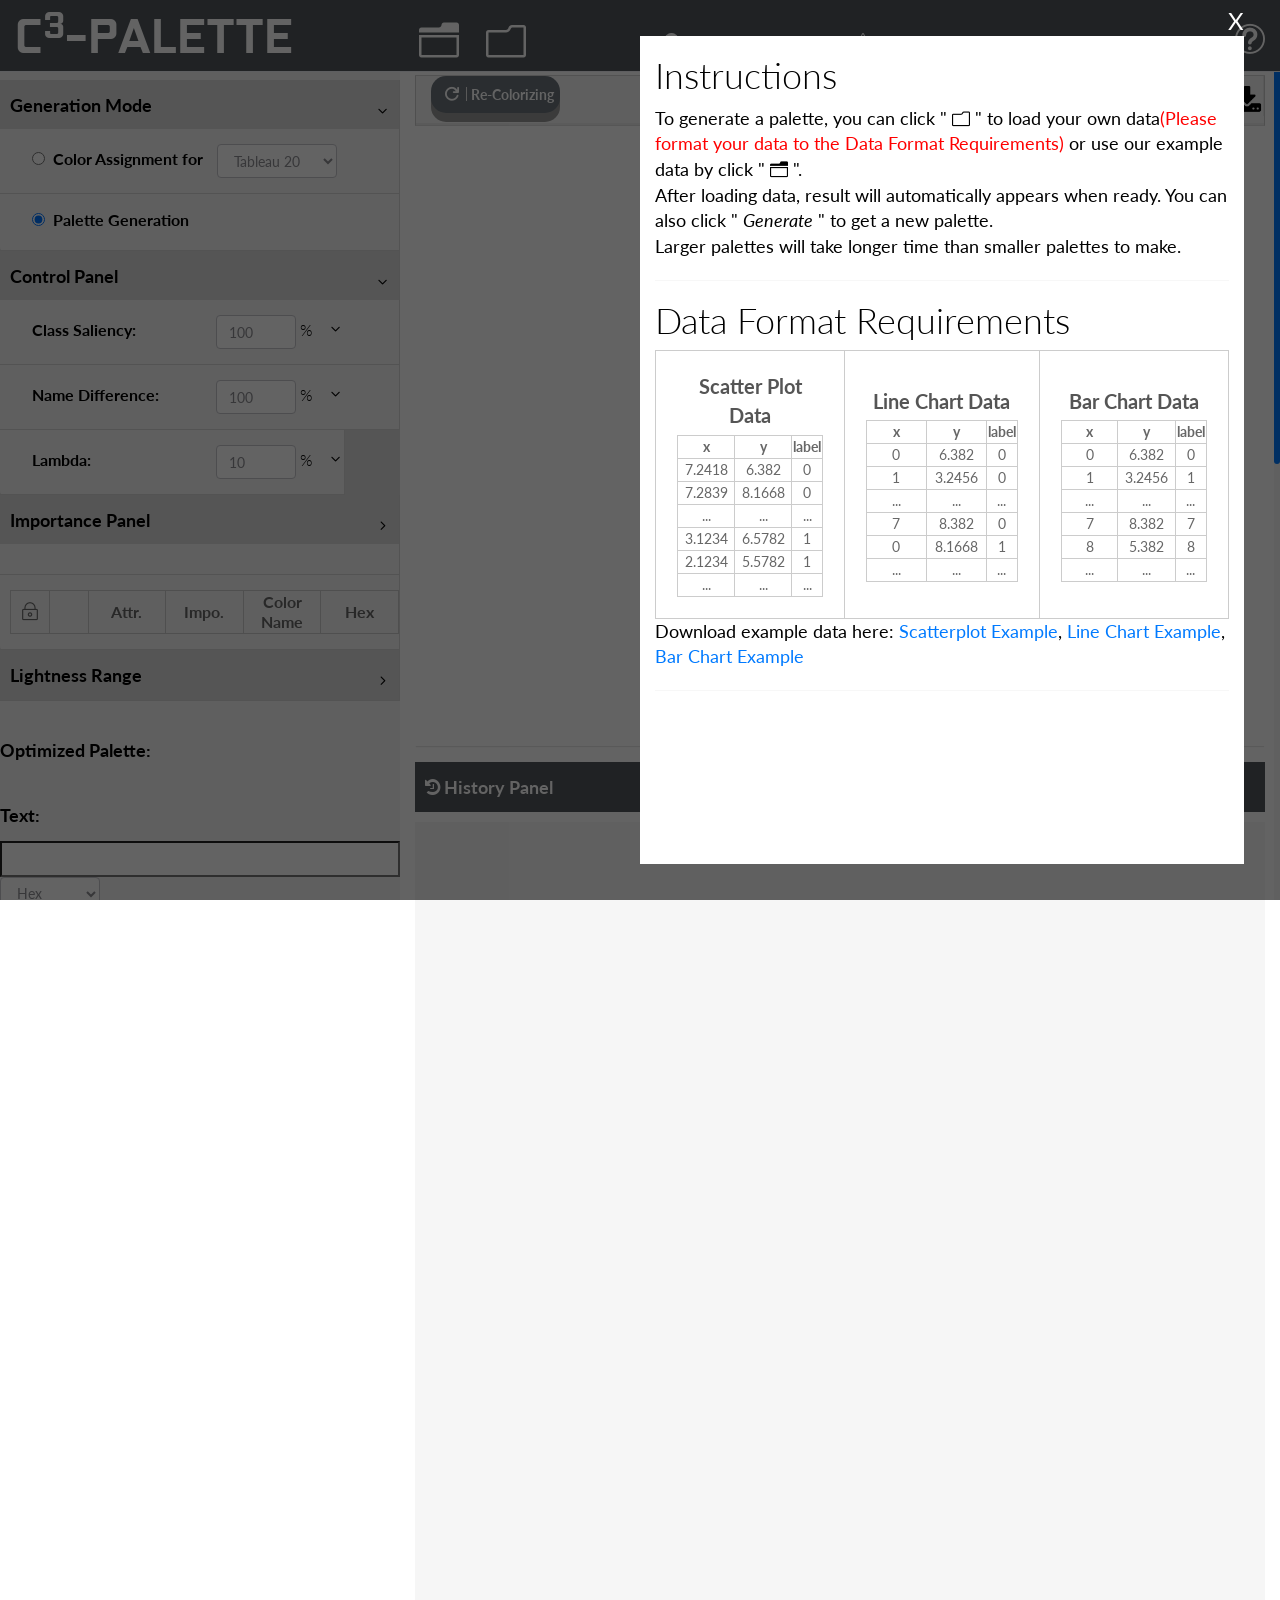
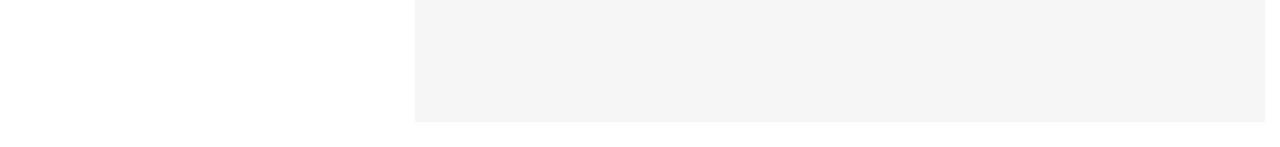
==== index.html @ a475a092 "version 0.0" ====
<!DOCTYPE html>
<html>

<head>
    <meta charset="utf-8">
    <meta name="viewport" content="width=device-width, initial-scale=1.0">
    <title>C3-palette</title>
    <link rel="shortcut icon" href="favicon.ico">

    <script type="text/javascript" src="js/lib/jquery-3.2.1.min.js"></script>
    <script type="text/javascript" src="js/lib/d3.v4.min.js"></script>
    <script type="text/javascript" src="js/lib/munkres.js"></script>

    <!-- Bootstrap CSS -->
    <link href="css/bootstrap.min.css" rel="stylesheet">
    <!-- bootstrap theme -->
    <link href="css/bootstrap-theme.css" rel="stylesheet">
    <!--external css-->
    <!-- font icon -->
    <link href="css/elegant-icons-style.css" rel="stylesheet" />
    <link href="css/font-awesome.min.css" rel="stylesheet" />
    <!-- Custom styles -->
    <link href="css/style.css" rel="stylesheet">

    <!-- toggle javascripts -->
    <script src="css/jquery-1.8.3.min.js"></script>
    <script type="text/javascript" src="css/jquery-ui-1.9.2.custom.min.js"></script>
    <script type="text/javascript" src="css/jquery.nicescroll.js"></script>
    <script src="css/jquery.scrollTo.min.js"></script>
    <script src="css/scripts.js"></script>
    <!-- bootstrap -->
    <script src="css/bootstrap.min.js"></script>
</head>

<body>
    <!-- container section start -->
    <section id="container" class="">
        <header class="header dark-bg">

            <!--logo start-->
            <p><a href="index.html" class="logo">C<sup
                        style="vertical-align: top;line-height: 50px;top: 0;">3</sup>-Palette</a></p>
            <!--logo end-->

            <div style="float: left;margin-left: 120px;width: 200px;">
                <ul class="nav top-menu">
                    <!-- load example data start -->
                    <li class="dropdown">
                        <a data-toggle="dropdown" class="dropdown-toggle" href="#">
                            <i class="icon_folder-open_alt"></i>
                        </a>
                        <ul class="dropdown-menu extended tasks-bar">
                            <div class="notify-arrow notify-arrow-black"></div>
                            <li>
                                <p class="black">Load Example Data</p>
                            </li>
                            <li>
                                <a href="#" onclick="loadScatterplotExample()">
                                    <div class="task-info">
                                        <div class="desc">
                                            <img src="img/scatter.png" style="width:14px;height:14px;"> &nbsp;&nbsp;
                                            Scatterplot Example
                                        </div>
                                    </div>
                                </a>
                            </li>
                            <li>
                                <a href="#" onclick="loadLinechartExample()">
                                    <div class="task-info">
                                        <div class="desc">
                                            <i class="icon_easel"></i> &nbsp;&nbsp; Line Chart Example
                                        </div>
                                    </div>
                                </a>
                            </li>
                            <li>
                                <a href="#" onclick="loadBarchartExample()">
                                    <div class="task-info">
                                        <div class="desc">
                                            <i class="icon_datareport"></i> &nbsp;&nbsp; Bar Chart Example
                                        </div>
                                    </div>
                                </a>
                            </li>
                        </ul>

                    </li>
                    <!-- load example data end -->
                    <!-- load data start-->
                    <li class="dropdown">
                        <a data-toggle="dropdown" class="dropdown-toggle" href="#">
                            <i class="icon_folder-alt"></i>
                        </a>
                        <ul class="dropdown-menu extended inbox">
                            <div class="notify-arrow notify-arrow-black"></div>
                            <li>
                                <p class="black">Load Your Data</p>
                            </li>
                            <li>
                                <a href="#" onclick="F_Open_dialog('SCATTERPLOT')">
                                    <div class="task-info">
                                        <div class="desc">
                                            <img src="img/scatter.png" style="width:14px;height:14px;"> &nbsp;&nbsp;
                                            Scatterplot Data
                                        </div>
                                    </div>
                                </a>
                            </li>
                            <li>
                                <a href="#" onclick="F_Open_dialog('LINECHART')">
                                    <div class="task-info">
                                        <div class="desc">
                                            <i class="icon_easel"></i> &nbsp;&nbsp; Line Chart Data
                                        </div>
                                    </div>
                                </a>
                            </li>
                            <li>
                                <a href="#" onclick="F_Open_dialog('BARCHART')">
                                    <div class="task-info">
                                        <div class="desc">
                                            <i class="icon_datareport"></i> &nbsp;&nbsp; Bar Chart Data
                                        </div>
                                    </div>
                                </a>
                            </li>
                        </ul>
                        <input type="file" id="fileLoad" style="display:none" multiple="multiple">
                    </li>
                    <!-- load data end -->
                    <!-- <a data-toggle="dropdown" class="dropdown-toggle" href="#">
            <h2 style="margin-left: 50px;margin-top: 10px;float: left;"><img src="img/loading.gif" id="loading"
                class="hide"></h2>
          </a> -->
                </ul>

            </div>
            <div style="float: left;margin-top: 0px;">
                <h2 style="margin-left: 50px;margin-top: 10px;float: left;"><img src="img/loading.gif" id="loading"
                        class="hide"></h2>
            </div>
            <div style="float: left;margin-top: 20px;font-size: 16px;" id="warn_div"><i
                    class="arrow_left_alt"></i>&nbsp;&nbsp;<span>Please
                    Load Data
                    First.</span>&nbsp;&nbsp;<i class="icon_error-triangle_alt"></i></div>


            <div class="top-nav notification-row">
                <!-- notificatoin dropdown start-->
                <ul class="nav pull-right top-menu">
                    <!-- alert notification start-->
                    <li id="alert_notificatoin_bar">
                        <h2 style="margin-top: 0px;"><i class="icon_question_alt2" onclick="showHelp()"
                                style="cursor:pointer"></i>
                        </h2>
                    </li>
                    <!-- alert notification end-->
                </ul>
                <!-- notificatoin dropdown end-->
            </div>
        </header>
        <!--header end-->

        <!--sidebar start-->
        <aside>
            <div id="sidebar">
                <div style="padding-right: 15px;
        margin-top: 80px;
        background: #53585d;
        color: white;
        font-size: 20px;
        font-weight: bold;
        /* line-height: 20px;
        padding: 15px 0 15px 10px; */">
                </div>
                <!-- sidebar menu start-->
                <ul class="sidebar-menu">
                    <li class="sub-menu">
                        <a href="javascript:;" class="">
                            <span>Generation Mode</span>
                            <span class="menu-arrow arrow_carrot-down"></span>
                        </a>
                        <ul class="sub" style="display: block;">
                            <li>
                                <div class="menu-sidebar-div" style="padding-left: 32px;">
                                    <label style="font-size: 16px;font-weight: bold;margin-right: 10px;"><input
                                            type="radio" name="generationMode" id="caRatioId"
                                            value="colorAssignment">&nbsp;&nbsp;Color
                                        Assignment for</label>
                                    <select class="form-control paletteFnt" style="width: 120px;display: inline-block;">
                                        <option>Tableau 10</option>
                                        <option selected>Tableau 20</option>
                                        <option>ColorBrewer 12-class Paired</option>
                                        <option>ColorBrewer 12-class Set3</option>
                                        <option>Input your own palette:</option>
                                    </select>
                                    <input type="text" id="inputPaletteText" size="200"
                                        style="width: 200px;height:36px;float: left;margin-left: 20px;font-size: 6px;display: none;"
                                        value="">
                                </div>
                            </li>
                            <li>
                                <div class="menu-sidebar-div" style="padding-left: 32px;">
                                    <label style="font-size: 16px;font-weight: bold;"><input type="radio"
                                            name="generationMode" id="pgRatioId" value="paletteGeneration"
                                            checked>&nbsp;&nbsp;Palette
                                        Generation</label>
                                </div>
                            </li>
                        </ul>
                    </li>
                    <li class="sub-menu" hidden>
                        <a href="javascript:;" class="">
                            <i class="icon_document_alt"></i>
                            <span>File Infomation</span>
                            <span class="menu-arrow arrow_carrot-down"></span>
                        </a>
                        <ul class="sub">
                            <li>
                                <div class="menu-sidebar-div" style="padding-left: 32px;">
                                    <label><strong>File Name: &nbsp; </strong> </label>
                                    <label id="file_label">default.csv</label>
                                </div>
                            </li>
                            <li>
                                <div class="menu-sidebar-div" style="padding-left: 32px;">
                                    <label><strong>Class Number:&nbsp;</strong> </label>
                                    <span id="class_num_info">None</span>
                                </div>
                            </li>
                            <li>
                                <div class="menu-sidebar-div" style="padding-left: 32px;">
                                    <label><strong>Points Number:&nbsp;</strong> </label>
                                    <span id="points_num_info">None</span>
                                </div>
                            </li>
                        </ul>
                    </li>
                    <li class="sub-menu">
                        <a href="javascript:;" class="">
                            <!-- <i class="icon_adjust-horiz"></i> -->
                            <span>Control Panel</span>
                            <span class="menu-arrow arrow_carrot-down"></span>
                        </a>
                        <ul class="sub" style="display: block;">
                            <li>
                                <div class="menu-sidebar-div" style="padding-left: 32px;">
                                    <label style="width: 180px;"><strong>Class Saliency:</strong> </label>
                                    <input class="form-control" id="inputBox_cos" type="number" value="100" step="1"
                                        min="0" max="100" style="width: 80px;display: inline-block;"
                                        oninput="changeSlider(this.id, this.value)">
                                    <label>%</label>
                                    <span class="arrow_carrot-down" onclick="showSlider('slider_0_div',this);"
                                        style="margin-left: 10px;font-size: large;background-color: #f6f6f6;"></span>
                                </div>
                                <div class="menu-sidebar-div" id="slider_0_div"
                                    style="padding-left: 32px;display: none;">
                                    <input id="slider_0" name="slider_0" type="range" min=0 max=100 value=100
                                        style="margin-left: 160px;" oninput="changeSlider(this.name, this.value)" />
                                </div>
                            </li>
                            <li>
                                <div class="menu-sidebar-div" style="padding-left: 32px;">
                                    <label style="width: 180px;"><strong>Name Difference:</strong> </label>
                                    <input class="form-control" id="inputBox_nd" type="number" value="100" step="1"
                                        min="0" max="100" style="width: 80px;display: inline-block;"
                                        oninput="changeSlider(this.id, this.value)">
                                    <label>%</label>
                                    <span class="arrow_carrot-down" onclick="showSlider('slider_1_div',this);"
                                        style="margin-left: 10px;font-size: large;background-color: #f6f6f6;"></span>
                                </div>
                                <div class="menu-sidebar-div" id="slider_1_div"
                                    style="padding-left: 32px;display: none;">
                                    <input id="slider_1" name="slider_1" type="range" min=0 max=100 value=100
                                        style="margin-left: 160px;" oninput="changeSlider(this.name, this.value)" />
                                </div>
                            </li>
                            <li hidden>
                                <div class="menu-sidebar-div" style="padding-left: 32px;">
                                    <label style="width: 180px;"><strong>Color Discrimination:</strong> </label>
                                    <input class="form-control" id="inputBox_cd" type="number" value="0" step="1"
                                        min="0" max="100" style="width: 80px;display: inline-block;"
                                        oninput="changeSlider(this.id, this.value)">
                                    <label>%</label>
                                    <span class="arrow_carrot-down" onclick="showSlider('slider_2_div',this);"
                                        style="margin-left: 10px;font-size: large;background-color: #f6f6f6;"></span>
                                </div>
                                <div class="menu-sidebar-div" id="slider_2_div"
                                    style="padding-left: 32px;display: none;">
                                    <input id="slider_2" name="slider_2" type="range" min=0 max=100 value=0
                                        style="margin-left: 160px;" oninput="changeSlider(this.name, this.value)" />
                                </div>
                            </li>
                            <li style="display: inline-block;">
                                <div class="menu-sidebar-div" style="padding-left: 32px;">
                                    <label style="width: 180px;"><strong>Lambda:</strong> </label>
                                    <input class="form-control" id="inputBox_lambda" type="number" value="10" step="1"
                                        min="0" max="100" style="width: 80px;display: inline-block;"
                                        oninput="changeSlider(this.id, this.value)">
                                    <label>%</label>
                                    <span class="arrow_carrot-down" onclick="showSlider('slider_3_div',this);"
                                        style="margin-left: 10px;font-size: large;background-color: #f6f6f6;"></span>
                                </div>
                                <div class="menu-sidebar-div" id="slider_3_div"
                                    style="padding-left: 32px;display: none;">
                                    <input id="slider_3" name="slider_3" type="range" min=0 max=100 value=10
                                        style="margin-left: 160px;" oninput="changeSlider(this.name, this.value)" />
                                </div>
                            </li>
                        </ul>
                    </li>
                    <li class="sub-menu">
                        <a href="javascript:;" class="">
                            <span>Importance Panel</span>
                            <span class="menu-arrow arrow_carrot-right"></span>
                        </a>
                        <ul class="sub" style="display: block;">
                            <li>
                                <div class="menu-sidebar-div" id="tfDiv">
                                </div>
                                <div class="menu-sidebar-div">
                                    <table>
                                        <colgroup>
                                            <col style="width:10%">
                                            </col>
                                            <col style="width:10%">
                                            </col>
                                            <col style="width:20%">
                                            </col>
                                            <col style="width:20%">
                                            </col>
                                            <col style="width:20%">
                                            </col>
                                            <col style="width:20%">
                                            </col>
                                        </colgroup>
                                        <thead>
                                            <tr>
                                                <th><span class="icon_lock_alt" style="font-size: large;"></span></th>
                                                <th></th>
                                                <th>Attr.</th>
                                                <th>Impo.</th>
                                                <th>Color Name</th>
                                                <th>Hex</th>
                                            </tr>
                                        </thead>
                                        <tbody id="tfInfoLabel">
                                        </tbody>
                                    </table>
                                </div>
                            </li>
                        </ul>
                    </li>
                    <li class="sub-menu">
                        <a href="javascript:;" class="">
                            <span>Lightness Range</span>
                            <span class="menu-arrow arrow_carrot-right"></span>
                        </a>
                        <ul class="sub">
                            <li>
                                <div class="menu-sidebar-div" style="padding-left: 32px;text-align:center;">
                                    <svg id="lightnessFilterBar"></svg>
                                    <div>
                                        <input type="number" class="lightnessFilterInput" placeholder="#"
                                            id="lightnessFilterRangeLow" style="width: 50px;margin-left: 10px;"
                                            readonly> to
                                        <input type="number" class="lightnessFilterInput" placeholder="#"
                                            id="lightnessFilterRangeHigh" style="width: 50px;" readonly>
                                    </div>
                                </div>
                            </li>
                        </ul>
                    </li>

                    <li class="sub-menu" hidden>
                        <a href="javascript:;" class="">
                            <span>Hue Filter</span>
                            <span class="menu-arrow arrow_carrot-right"></span>
                        </a>
                        <ul class="sub">
                            <li>
                                <div class="menu-sidebar-div" style="padding-left: 32px;">
                                    <label><strong>Color Names: &nbsp; </strong> </label>
                                    <div id="color-names-div">
                                        <input type="checkbox" name="blue" value="blue">
                                        <label for="blue"> Blue</label><br>
                                        <input type="checkbox" name="brown" value="brown">
                                        <label for="brown"> Brown</label><br>
                                        <input type="checkbox" name="green" value="green">
                                        <label for="green"> Green</label><br>
                                        <input type="checkbox" name="orange" value="orange">
                                        <label for="orange"> Orange</label><br>
                                        <input type="checkbox" name="pink" value="pink">
                                        <label for="pink"> Pink</label><br>
                                        <input type="checkbox" name="purple" value="purple">
                                        <label for="purple"> Purple</label><br>
                                        <input type="checkbox" name="red" value="red">
                                        <label for="red"> Red</label><br>
                                        <input type="checkbox" name="yellow" value="yellow">
                                        <label for="yellow"> Yellow</label><br>
                                        <input type="checkbox" name="black" value="black">
                                        <label for="black"> Black</label><br>
                                        <input type="checkbox" name="grey" value="grey">
                                        <label for="grey"> Grey</label><br>
                                        <input type="checkbox" name="white" value="white">
                                        <label for="white"> White</label><br>
                                    </div>
                                </div>
                            </li>
                        </ul>
                    </li>
                    <li class="sub-menu" hidden>
                        <a href="javascript:;" class="">
                            <span>Color Blindness</span>
                            <span class="menu-arrow arrow_carrot-right"></span>
                        </a>
                        <ul class="sub">
                            <li>
                                <div class="menu-sidebar-div" style="padding-left: 32px;">
                                    <label><strong>Types: &nbsp; </strong> </label>
                                    <div>
                                        <label><input type="radio" name="colorblindType" value="Normal"
                                                checked />Normal</label><br>
                                        <label><input type="radio" name="colorblindType"
                                                value="Protanopia" />Protanopia</label><br>
                                        <label><input type="radio" name="colorblindType"
                                                value="Protanomaly" />Protanomaly</label><br>
                                        <label><input type="radio" name="colorblindType"
                                                value="Deuteranopia" />Deuteranopia</label><br>
                                        <label><input type="radio" name="colorblindType"
                                                value="Deuteranomaly" />Deuteranomaly</label><br>
                                        <label><input type="radio" name="colorblindType"
                                                value="Tritanopia" />Tritanopia</label><br>
                                        <label><input type="radio" name="colorblindType"
                                                value="Tritanomaly" />Tritanomaly</label><br>
                                        <label><input type="radio" name="colorblindType"
                                                value="Achromatopsia" />Achromatopsia</label><br>
                                        <label><input type="radio" name="colorblindType"
                                                value="Achromatomaly" />Achromatomaly</label>
                                    </div>
                                </div>
                            </li>
                        </ul>
                    </li>
                    <div>
                        <div class="panel-body-svg" style="display: inline-block;">
                            <div style="margin-top: 10px;display: none;">
                                <label>
                                    <h4><strong>Click on the point to choose clusters to emphasize:</strong></h4>
                                </label><br>
                                <div id="choosedDiv"></div>
                                <h4><strong>Click on the rect to delete.</strong></h4>
                            </div>
                            <br>
                            <div id="outputDiv" style="margin-top: 10px;display: inline-block;">
                                <label>
                                    <h4><strong>Optimized Palette:</strong></h4>
                                </label><br>
                                <div class="paletteDiv"></div><br>
                                <label style="float: left;" for="name">
                                    <h4><strong>Text:&nbsp;&nbsp;</strong></h4>
                                </label>
                                <input type="text" id="paletteText" name="name" size="200"
                                    style="width: 400px;height:36px;float: left;" readonly value=""
                                    onclick="this.setSelectionRange(0, this.value.length);">
                                <select class="form-control resultFnt" style="width: 100px;float: left;">
                                    <option selected>Hex</option>
                                    <option>RGB</option>
                                    <option>Lab</option>
                                    <option>LCH</option>
                                    <option>HSL</option>
                                </select>
                            </div>
                        </div>
                    </div>
                </ul>
                <!-- sidebar menu end-->
            </div>
        </aside>
        <!--sidebar end-->

        <!--main content start-->
        <section id="main-content">
            <section class="wrapper">
                <div class="row">
                    <div class="col-lg-12 col-md-15">
                        <div class="panel panel-default">
                            <div class="panel-heading operationDiv">
                                <button style="background-color:#6c757d; border-color:#6c757d;" id="generateResultID"
                                    onclick="renderResult()">
                                    <i class="icon_refresh"></i>
                                    <h2><strong style="font-weight: bold;">Re-Colorizing</strong></h2>
                                </button>
                                <!-- <a href="#" class="btn-setting" style="margin-left: 10px;text-align: center;">
                  <i><img class="icon_efficiency_choosed" id="effi_icon" title="High Efficiency"
                      onclick="saMode(0)"></i>
                  <i><img class="icon_quality" id="qual_icon" title="High Quality" onclick="saMode(1)"></i>
                </a> -->
                                <img src="img/loading.gif" id="running" class="hide">

                                <!-- <label for="svgwidth"><strong>&nbsp;&nbsp;Width:</strong></label>
                <input type="number" name="svgwidth" id="svgwidth" min="400" max="1000" style="width: 5em;" placeholder="400">
                <label for="svgheight"><strong>&nbsp;&nbsp;Height:</strong></label>
                <input type="number" name="svgheight" id="svgheight" min="400" max="1000" style="width: 5em;" placeholder="400"> -->

                                <div class="panel-actions">
                                    <!-- <a href="#" class="btn-setting" onclick="changeBgcolor()">
                    <i>
                      <img class="icon_black_bg" id="bg_icon" title="Change Background Color">
                    </i>
                  </a> -->
                                    <a href="#" class="btn-setting" onclick="downloadSvg()">
                                        <i>
                                            <img class="icon_download" id="download_icon" title="Download SVG">
                                        </i>
                                    </a>
                                    <a href="#" class="btn-setting" onclick="savePNG()">
                                        <i>
                                            <img class="icon_download" id="download_icon" title="Download PNG">
                                        </i>
                                    </a>
                                </div>
                            </div>
                            <div class="panel-body-svg" style="text-align: center;">

                                <div id="renderDiv"
                                    style="height:620px;overflow-x:scroll;overflow-y:hidden;white-space: nowrap;">
                                </div>
                            </div>
                        </div>


                        <div>
                            <!-- List starts -->
                            <ul style="padding-left: 0px;">
                                <li
                                    style="background: #53585d;color: white;font-size: 18px;font-weight: bold;line-height: 20px;padding: 15px 0 15px 10px;margin-top: -14px;">
                                    <i class="fa fa-history"></i>
                                    <span>History Panel</span>
                                </li>
                            </ul>
                            <ul class="historyList"
                                style="padding-left: 0px;overflow: auto;height: 100vh;background-color: #f6f6f6;">

                            </ul>
                        </div>
                    </div>
                </div>


            </section>
            <div class="text-right">
                <div class="credits">

                </div>
            </div>
            <div class="instructions-container hide">
                <div class="col-sm-12 col-md-6">
                    <!-- <video src="./tutorial.mp4" controls="controls">
            您的浏览器不支持 video 标签。
          </video> -->
                </div>
                <div class="col-sm-12 col-md-6 instructions_div">
                </div>
                <div></div>
            </div>
        </section>
        <!--main content end-->
    </section>
    <!-- container section start -->
</body>
<script>
    $(".instructions_div").load("./instructions.html");
</script>

<script type="text/javascript" src="js/lib/d3.color.min.js"></script>
<script type="text/javascript" src="js/lib/c3.min.js"></script>
<script type="text/javascript" src="js/lib/hcirn_colorblind_simulation.js"></script>

<script type="text/javascript" src="js/global.js"></script>
<script type="text/javascript" src="js/utils.js"></script>
<script type="text/javascript" src="js/lightnessFilter.js"></script>
<script type="text/javascript" src="js/dataLoader.js"></script>
<script type="text/javascript" src="js/distanceCalculator.js"></script>
<script type="text/javascript" src="js/optimizeFunc.js"></script>
<script type="text/javascript" src="js/index.js"></script>

</html>
---- css/elegant-icons-style.css ----
@font-face {
	font-family: 'ElegantIcons';
	src:url('../fonts/ElegantIcons.eot');
	src:url('../fonts/ElegantIcons.eot?#iefix') format('embedded-opentype'),
		url('../fonts/ElegantIcons.woff') format('woff'),
		url('../fonts/ElegantIcons.ttf') format('truetype'),
		url('../fonts/ElegantIcons.svg#ElegantIcons') format('svg');
	font-weight: normal;
	font-style: normal;
}

/* Use the following CSS code if you want to use data attributes for inserting your icons */
[data-icon]:before {
	font-family: 'ElegantIcons';
	content: attr(data-icon);
	speak: none;
	font-weight: normal;
	font-variant: normal;
	text-transform: none;
	line-height: 1;
	-webkit-font-smoothing: antialiased;
	-moz-osx-font-smoothing: grayscale;
}

/* Use the following CSS code if you want to have a class per icon */
/*
Instead of a list of all class selectors,
you can use the generic selector below, but it's slower:
[class*="your-class-prefix"] {
*/
.arrow_up, .arrow_down, .arrow_left, .arrow_right, .arrow_left-up, .arrow_right-up, .arrow_right-down, .arrow_left-down, .arrow-up-down, .arrow_up-down_alt, .arrow_left-right_alt, .arrow_left-right, .arrow_expand_alt2, .arrow_expand_alt, .arrow_condense, .arrow_expand, .arrow_move, .arrow_carrot-up, .arrow_carrot-down, .arrow_carrot-left, .arrow_carrot-right, .arrow_carrot-2up, .arrow_carrot-2down, .arrow_carrot-2left, .arrow_carrot-2right, .arrow_carrot-up_alt2, .arrow_carrot-down_alt2, .arrow_carrot-left_alt2, .arrow_carrot-right_alt2, .arrow_carrot-2up_alt2, .arrow_carrot-2down_alt2, .arrow_carrot-2left_alt2, .arrow_carrot-2right_alt2, .arrow_triangle-up, .arrow_triangle-down, .arrow_triangle-left, .arrow_triangle-right, .arrow_triangle-up_alt2, .arrow_triangle-down_alt2, .arrow_triangle-left_alt2, .arrow_triangle-right_alt2, .arrow_back, .icon_minus-06, .icon_plus, .icon_close, .icon_check, .icon_minus_alt2, .icon_plus_alt2, .icon_close_alt2, .icon_check_alt2, .icon_zoom-out_alt, .icon_zoom-in_alt, .icon_search, .icon_box-empty, .icon_box-selected, .icon_minus-box, .icon_plus-box, .icon_box-checked, .icon_circle-empty, .icon_circle-slelected, .icon_stop_alt2, .icon_stop, .icon_pause_alt2, .icon_pause, .icon_menu, .icon_menu-square_alt2, .icon_menu-circle_alt2, .icon_ul, .icon_ol, .icon_adjust-horiz, .icon_adjust-vert, .icon_document_alt, .icon_documents_alt, .icon_pencil, .icon_pencil-edit_alt, .icon_pencil-edit, .icon_folder-alt, .icon_folder-open_alt, .icon_folder-add_alt, .icon_info_alt, .icon_error-oct_alt, .icon_error-circle_alt, .icon_error-triangle_alt, .icon_question_alt2, .icon_question, .icon_comment_alt, .icon_chat_alt, .icon_vol-mute_alt, .icon_volume-low_alt, .icon_volume-high_alt, .icon_quotations, .icon_quotations_alt2, .icon_clock_alt, .icon_lock_alt, .icon_lock-open_alt, .icon_key_alt, .icon_cloud_alt, .icon_cloud-upload_alt, .icon_cloud-download_alt, .icon_image, .icon_images, .icon_lightbulb_alt, .icon_gift_alt, .icon_house_alt, .icon_genius, .icon_mobile, .icon_tablet, .icon_laptop, .icon_desktop, .icon_camera_alt, .icon_mail_alt, .icon_cone_alt, .icon_ribbon_alt, .icon_bag_alt, .icon_creditcard, .icon_cart_alt, .icon_paperclip, .icon_tag_alt, .icon_tags_alt, .icon_trash_alt, .icon_cursor_alt, .icon_mic_alt, .icon_compass_alt, .icon_pin_alt, .icon_pushpin_alt, .icon_map_alt, .icon_drawer_alt, .icon_toolbox_alt, .icon_book_alt, .icon_calendar, .icon_film, .icon_table, .icon_contacts_alt, .icon_headphones, .icon_lifesaver, .icon_piechart, .icon_refresh, .icon_link_alt, .icon_link, .icon_loading, .icon_blocked, .icon_archive_alt, .icon_heart_alt, .icon_star_alt, .icon_star-half_alt, .icon_star, .icon_star-half, .icon_tools, .icon_tool, .icon_cog, .icon_cogs, .arrow_up_alt, .arrow_down_alt, .arrow_left_alt, .arrow_right_alt, .arrow_left-up_alt, .arrow_right-up_alt, .arrow_right-down_alt, .arrow_left-down_alt, .arrow_condense_alt, .arrow_expand_alt3, .arrow_carrot_up_alt, .arrow_carrot-down_alt, .arrow_carrot-left_alt, .arrow_carrot-right_alt, .arrow_carrot-2up_alt, .arrow_carrot-2dwnn_alt, .arrow_carrot-2left_alt, .arrow_carrot-2right_alt, .arrow_triangle-up_alt, .arrow_triangle-down_alt, .arrow_triangle-left_alt, .arrow_triangle-right_alt, .icon_minus_alt, .icon_plus_alt, .icon_close_alt, .icon_check_alt, .icon_zoom-out, .icon_zoom-in, .icon_stop_alt, .icon_menu-square_alt, .icon_menu-circle_alt, .icon_document, .icon_documents, .icon_pencil_alt, .icon_folder, .icon_folder-open, .icon_folder-add, .icon_folder_upload, .icon_folder_download, .icon_info, .icon_error-circle, .icon_error-oct, .icon_error-triangle, .icon_question_alt, .icon_comment, .icon_chat, .icon_vol-mute, .icon_volume-low, .icon_volume-high, .icon_quotations_alt, .icon_clock, .icon_lock, .icon_lock-open, .icon_key, .icon_cloud, .icon_cloud-upload, .icon_cloud-download, .icon_lightbulb, .icon_gift, .icon_house, .icon_camera, .icon_mail, .icon_cone, .icon_ribbon, .icon_bag, .icon_cart, .icon_tag, .icon_tags, .icon_trash, .icon_cursor, .icon_mic, .icon_compass, .icon_pin, .icon_pushpin, .icon_map, .icon_drawer, .icon_toolbox, .icon_book, .icon_contacts, .icon_archive, .icon_heart, .icon_profile, .icon_group, .icon_grid-2x2, .icon_grid-3x3, .icon_music, .icon_pause_alt, .icon_phone, .icon_upload, .icon_download, .social_facebook, .social_twitter, .social_pinterest, .social_googleplus, .social_tumblr, .social_tumbleupon, .social_wordpress, .social_instagram, .social_dribbble, .social_vimeo, .social_linkedin, .social_rss, .social_deviantart, .social_share, .social_myspace, .social_skype, .social_youtube, .social_picassa, .social_googledrive, .social_flickr, .social_blogger, .social_spotify, .social_delicious, .social_facebook_circle, .social_twitter_circle, .social_pinterest_circle, .social_googleplus_circle, .social_tumblr_circle, .social_stumbleupon_circle, .social_wordpress_circle, .social_instagram_circle, .social_dribbble_circle, .social_vimeo_circle, .social_linkedin_circle, .social_rss_circle, .social_deviantart_circle, .social_share_circle, .social_myspace_circle, .social_skype_circle, .social_youtube_circle, .social_picassa_circle, .social_googledrive_alt2, .social_flickr_circle, .social_blogger_circle, .social_spotify_circle, .social_delicious_circle, .social_facebook_square, .social_twitter_square, .social_pinterest_square, .social_googleplus_square, .social_tumblr_square, .social_stumbleupon_square, .social_wordpress_square, .social_instagram_square, .social_dribbble_square, .social_vimeo_square, .social_linkedin_square, .social_rss_square, .social_deviantart_square, .social_share_square, .social_myspace_square, .social_skype_square, .social_youtube_square, .social_picassa_square, .social_googledrive_square, .social_flickr_square, .social_blogger_square, .social_spotify_square, .social_delicious_square, .icon_printer, .icon_calulator, .icon_building, .icon_floppy, .icon_drive, .icon_search-2, .icon_id, .icon_id-2, .icon_puzzle, .icon_like, .icon_dislike, .icon_mug, .icon_currency, .icon_wallet, .icon_pens, .icon_easel, .icon_flowchart, .icon_datareport, .icon_briefcase, .icon_shield, .icon_percent, .icon_globe, .icon_globe-2, .icon_target, .icon_hourglass, .icon_balance, .icon_rook, .icon_printer-alt, .icon_calculator_alt, .icon_building_alt, .icon_floppy_alt, .icon_drive_alt, .icon_search_alt, .icon_id_alt, .icon_id-2_alt, .icon_puzzle_alt, .icon_like_alt, .icon_dislike_alt, .icon_mug_alt, .icon_currency_alt, .icon_wallet_alt, .icon_pens_alt, .icon_easel_alt, .icon_flowchart_alt, .icon_datareport_alt, .icon_briefcase_alt, .icon_shield_alt, .icon_percent_alt, .icon_globe_alt, .icon_clipboard {
	font-family: 'ElegantIcons';
	speak: none;
	font-style: normal;
	font-weight: normal;
	font-variant: normal;
	text-transform: none;
	line-height: 1;
	-webkit-font-smoothing: antialiased;
}
.arrow_up:before {
	content: "\21";
}
.arrow_down:before {
	content: "\22";
}
.arrow_left:before {
	content: "\23";
}
.arrow_right:before {
	content: "\24";
}
.arrow_left-up:before {
	content: "\25";
}
.arrow_right-up:before {
	content: "\26";
}
.arrow_right-down:before {
	content: "\27";
}
.arrow_left-down:before {
	content: "\28";
}
.arrow-up-down:before {
	content: "\29";
}
.arrow_up-down_alt:before {
	content: "\2a";
}
.arrow_left-right_alt:before {
	content: "\2b";
}
.arrow_left-right:before {
	content: "\2c";
}
.arrow_expand_alt2:before {
	content: "\2d";
}
.arrow_expand_alt:before {
	content: "\2e";
}
.arrow_condense:before {
	content: "\2f";
}
.arrow_expand:before {
	content: "\30";
}
.arrow_move:before {
	content: "\31";
}
.arrow_carrot-up:before {
	content: "\32";
}
.arrow_carrot-down:before {
	content: "\33";
}
.arrow_carrot-left:before {
	content: "\34";
}
.arrow_carrot-right:before {
	content: "\35";
}
.arrow_carrot-2up:before {
	content: "\36";
}
.arrow_carrot-2down:before {
	content: "\37";
}
.arrow_carrot-2left:before {
	content: "\38";
}
.arrow_carrot-2right:before {
	content: "\39";
}
.arrow_carrot-up_alt2:before {
	content: "\3a";
}
.arrow_carrot-down_alt2:before {
	content: "\3b";
}
.arrow_carrot-left_alt2:before {
	content: "\3c";
}
.arrow_carrot-right_alt2:before {
	content: "\3d";
}
.arrow_carrot-2up_alt2:before {
	content: "\3e";
}
.arrow_carrot-2down_alt2:before {
	content: "\3f";
}
.arrow_carrot-2left_alt2:before {
	content: "\40";
}
.arrow_carrot-2right_alt2:before {
	content: "\41";
}
.arrow_triangle-up:before {
	content: "\42";
}
.arrow_triangle-down:before {
	content: "\43";
}
.arrow_triangle-left:before {
	content: "\44";
}
.arrow_triangle-right:before {
	content: "\45";
}
.arrow_triangle-up_alt2:before {
	content: "\46";
}
.arrow_triangle-down_alt2:before {
	content: "\47";
}
.arrow_triangle-left_alt2:before {
	content: "\48";
}
.arrow_triangle-right_alt2:before {
	content: "\49";
}
.arrow_back:before {
	content: "\4a";
}
.icon_minus-06:before {
	content: "\4b";
}
.icon_plus:before {
	content: "\4c";
}
.icon_close:before {
	content: "\4d";
}
.icon_check:before {
	content: "\4e";
}
.icon_minus_alt2:before {
	content: "\4f";
}
.icon_plus_alt2:before {
	content: "\50";
}
.icon_close_alt2:before {
	content: "\51";
}
.icon_check_alt2:before {
	content: "\52";
}
.icon_zoom-out_alt:before {
	content: "\53";
}
.icon_zoom-in_alt:before {
	content: "\54";
}
.icon_search:before {
	content: "\55";
}
.icon_box-empty:before {
	content: "\56";
}
.icon_box-selected:before {
	content: "\57";
}
.icon_minus-box:before {
	content: "\58";
}
.icon_plus-box:before {
	content: "\59";
}
.icon_box-checked:before {
	content: "\5a";
}
.icon_circle-empty:before {
	content: "\5b";
}
.icon_circle-slelected:before {
	content: "\5c";
}
.icon_stop_alt2:before {
	content: "\5d";
}
.icon_stop:before {
	content: "\5e";
}
.icon_pause_alt2:before {
	content: "\5f";
}
.icon_pause:before {
	content: "\60";
}
.icon_menu:before {
	content: "\61";
}
.icon_menu-square_alt2:before {
	content: "\62";
}
.icon_menu-circle_alt2:before {
	content: "\63";
}
.icon_ul:before {
	content: "\64";
}
.icon_ol:before {
	content: "\65";
}
.icon_adjust-horiz:before {
	content: "\66";
}
.icon_adjust-vert:before {
	content: "\67";
}
.icon_document_alt:before {
	content: "\68";
}
.icon_documents_alt:before {
	content: "\69";
}
.icon_pencil:before {
	content: "\6a";
}
.icon_pencil-edit_alt:before {
	content: "\6b";
}
.icon_pencil-edit:before {
	content: "\6c";
}
.icon_folder-alt:before {
	content: "\6d";
}
.icon_folder-open_alt:before {
	content: "\6e";
}
.icon_folder-add_alt:before {
	content: "\6f";
}
.icon_info_alt:before {
	content: "\70";
}
.icon_error-oct_alt:before {
	content: "\71";
}
.icon_error-circle_alt:before {
	content: "\72";
}
.icon_error-triangle_alt:before {
	content: "\73";
}
.icon_question_alt2:before {
	content: "\74";
}
.icon_question:before {
	content: "\75";
}
.icon_comment_alt:before {
	content: "\76";
}
.icon_chat_alt:before {
	content: "\77";
}
.icon_vol-mute_alt:before {
	content: "\78";
}
.icon_volume-low_alt:before {
	content: "\79";
}
.icon_volume-high_alt:before {
	content: "\7a";
}
.icon_quotations:before {
	content: "\7b";
}
.icon_quotations_alt2:before {
	content: "\7c";
}
.icon_clock_alt:before {
	content: "\7d";
}
.icon_lock_alt:before {
	content: "\7e";
}
.icon_lock-open_alt:before {
	content: "\e000";
}
.icon_key_alt:before {
	content: "\e001";
}
.icon_cloud_alt:before {
	content: "\e002";
}
.icon_cloud-upload_alt:before {
	content: "\e003";
}
.icon_cloud-download_alt:before {
	content: "\e004";
}
.icon_image:before {
	content: "\e005";
}
.icon_images:before {
	content: "\e006";
}
.icon_lightbulb_alt:before {
	content: "\e007";
}
.icon_gift_alt:before {
	content: "\e008";
}
.icon_house_alt:before {
	content: "\e009";
}
.icon_genius:before {
	content: "\e00a";
}
.icon_mobile:before {
	content: "\e00b";
}
.icon_tablet:before {
	content: "\e00c";
}
.icon_laptop:before {
	content: "\e00d";
}
.icon_desktop:before {
	content: "\e00e";
}
.icon_camera_alt:before {
	content: "\e00f";
}
.icon_mail_alt:before {
	content: "\e010";
}
.icon_cone_alt:before {
	content: "\e011";
}
.icon_ribbon_alt:before {
	content: "\e012";
}
.icon_bag_alt:before {
	content: "\e013";
}
.icon_creditcard:before {
	content: "\e014";
}
.icon_cart_alt:before {
	content: "\e015";
}
.icon_paperclip:before {
	content: "\e016";
}
.icon_tag_alt:before {
	content: "\e017";
}
.icon_tags_alt:before {
	content: "\e018";
}
.icon_trash_alt:before {
	content: "\e019";
}
.icon_cursor_alt:before {
	content: "\e01a";
}
.icon_mic_alt:before {
	content: "\e01b";
}
.icon_compass_alt:before {
	content: "\e01c";
}
.icon_pin_alt:before {
	content: "\e01d";
}
.icon_pushpin_alt:before {
	content: "\e01e";
}
.icon_map_alt:before {
	content: "\e01f";
}
.icon_drawer_alt:before {
	content: "\e020";
}
.icon_toolbox_alt:before {
	content: "\e021";
}
.icon_book_alt:before {
	content: "\e022";
}
.icon_calendar:before {
	content: "\e023";
}
.icon_film:before {
	content: "\e024";
}
.icon_table:before {
	content: "\e025";
}
.icon_contacts_alt:before {
	content: "\e026";
}
.icon_headphones:before {
	content: "\e027";
}
.icon_lifesaver:before {
	content: "\e028";
}
.icon_piechart:before {
	content: "\e029";
}
.icon_refresh:before {
	content: "\e02a";
}
.icon_link_alt:before {
	content: "\e02b";
}
.icon_link:before {
	content: "\e02c";
}
.icon_loading:before {
	content: "\e02d";
}
.icon_blocked:before {
	content: "\e02e";
}
.icon_archive_alt:before {
	content: "\e02f";
}
.icon_heart_alt:before {
	content: "\e030";
}
.icon_star_alt:before {
	content: "\e031";
}
.icon_star-half_alt:before {
	content: "\e032";
}
.icon_star:before {
	content: "\e033";
}
.icon_star-half:before {
	content: "\e034";
}
.icon_tools:before {
	content: "\e035";
}
.icon_tool:before {
	content: "\e036";
}
.icon_cog:before {
	content: "\e037";
}
.icon_cogs:before {
	content: "\e038";
}
.arrow_up_alt:before {
	content: "\e039";
}
.arrow_down_alt:before {
	content: "\e03a";
}
.arrow_left_alt:before {
	content: "\e03b";
}
.arrow_right_alt:before {
	content: "\e03c";
}
.arrow_left-up_alt:before {
	content: "\e03d";
}
.arrow_right-up_alt:before {
	content: "\e03e";
}
.arrow_right-down_alt:before {
	content: "\e03f";
}
.arrow_left-down_alt:before {
	content: "\e040";
}
.arrow_condense_alt:before {
	content: "\e041";
}
.arrow_expand_alt3:before {
	content: "\e042";
}
.arrow_carrot_up_alt:before {
	content: "\e043";
}
.arrow_carrot-down_alt:before {
	content: "\e044";
}
.arrow_carrot-left_alt:before {
	content: "\e045";
}
.arrow_carrot-right_alt:before {
	content: "\e046";
}
.arrow_carrot-2up_alt:before {
	content: "\e047";
}
.arrow_carrot-2dwnn_alt:before {
	content: "\e048";
}
.arrow_carrot-2left_alt:before {
	content: "\e049";
}
.arrow_carrot-2right_alt:before {
	content: "\e04a";
}
.arrow_triangle-up_alt:before {
	content: "\e04b";
}
.arrow_triangle-down_alt:before {
	content: "\e04c";
}
.arrow_triangle-left_alt:before {
	content: "\e04d";
}
.arrow_triangle-right_alt:before {
	content: "\e04e";
}
.icon_minus_alt:before {
	content: "\e04f";
}
.icon_plus_alt:before {
	content: "\e050";
}
.icon_close_alt:before {
	content: "\e051";
}
.icon_check_alt:before {
	content: "\e052";
}
.icon_zoom-out:before {
	content: "\e053";
}
.icon_zoom-in:before {
	content: "\e054";
}
.icon_stop_alt:before {
	content: "\e055";
}
.icon_menu-square_alt:before {
	content: "\e056";
}
.icon_menu-circle_alt:before {
	content: "\e057";
}
.icon_document:before {
	content: "\e058";
}
.icon_documents:before {
	content: "\e059";
}
.icon_pencil_alt:before {
	content: "\e05a";
}
.icon_folder:before {
	content: "\e05b";
}
.icon_folder-open:before {
	content: "\e05c";
}
.icon_folder-add:before {
	content: "\e05d";
}
.icon_folder_upload:before {
	content: "\e05e";
}
.icon_folder_download:before {
	content: "\e05f";
}
.icon_info:before {
	content: "\e060";
}
.icon_error-circle:before {
	content: "\e061";
}
.icon_error-oct:before {
	content: "\e062";
}
.icon_error-triangle:before {
	content: "\e063";
}
.icon_question_alt:before {
	content: "\e064";
}
.icon_comment:before {
	content: "\e065";
}
.icon_chat:before {
	content: "\e066";
}
.icon_vol-mute:before {
	content: "\e067";
}
.icon_volume-low:before {
	content: "\e068";
}
.icon_volume-high:before {
	content: "\e069";
}
.icon_quotations_alt:before {
	content: "\e06a";
}
.icon_clock:before {
	content: "\e06b";
}
.icon_lock:before {
	content: "\e06c";
}
.icon_lock-open:before {
	content: "\e06d";
}
.icon_key:before {
	content: "\e06e";
}
.icon_cloud:before {
	content: "\e06f";
}
.icon_cloud-upload:before {
	content: "\e070";
}
.icon_cloud-download:before {
	content: "\e071";
}
.icon_lightbulb:before {
	content: "\e072";
}
.icon_gift:before {
	content: "\e073";
}
.icon_house:before {
	content: "\e074";
}
.icon_camera:before {
	content: "\e075";
}
.icon_mail:before {
	content: "\e076";
}
.icon_cone:before {
	content: "\e077";
}
.icon_ribbon:before {
	content: "\e078";
}
.icon_bag:before {
	content: "\e079";
}
.icon_cart:before {
	content: "\e07a";
}
.icon_tag:before {
	content: "\e07b";
}
.icon_tags:before {
	content: "\e07c";
}
.icon_trash:before {
	content: "\e07d";
}
.icon_cursor:before {
	content: "\e07e";
}
.icon_mic:before {
	content: "\e07f";
}
.icon_compass:before {
	content: "\e080";
}
.icon_pin:before {
	content: "\e081";
}
.icon_pushpin:before {
	content: "\e082";
}
.icon_map:before {
	content: "\e083";
}
.icon_drawer:before {
	content: "\e084";
}
.icon_toolbox:before {
	content: "\e085";
}
.icon_book:before {
	content: "\e086";
}
.icon_contacts:before {
	content: "\e087";
}
.icon_archive:before {
	content: "\e088";
}
.icon_heart:before {
	content: "\e089";
}
.icon_profile:before {
	content: "\e08a";
}
.icon_group:before {
	content: "\e08b";
}
.icon_grid-2x2:before {
	content: "\e08c";
}
.icon_grid-3x3:before {
	content: "\e08d";
}
.icon_music:before {
	content: "\e08e";
}
.icon_pause_alt:before {
	content: "\e08f";
}
.icon_phone:before {
	content: "\e090";
}
.icon_upload:before {
	content: "\e091";
}
.icon_download:before {
	content: "\e092";
}
.social_facebook:before {
	content: "\e093";
}
.social_twitter:before {
	content: "\e094";
}
.social_pinterest:before {
	content: "\e095";
}
.social_googleplus:before {
	content: "\e096";
}
.social_tumblr:before {
	content: "\e097";
}
.social_tumbleupon:before {
	content: "\e098";
}
.social_wordpress:before {
	content: "\e099";
}
.social_instagram:before {
	content: "\e09a";
}
.social_dribbble:before {
	content: "\e09b";
}
.social_vimeo:before {
	content: "\e09c";
}
.social_linkedin:before {
	content: "\e09d";
}
.social_rss:before {
	content: "\e09e";
}
.social_deviantart:before {
	content: "\e09f";
}
.social_share:before {
	content: "\e0a0";
}
.social_myspace:before {
	content: "\e0a1";
}
.social_skype:before {
	content: "\e0a2";
}
.social_youtube:before {
	content: "\e0a3";
}
.social_picassa:before {
	content: "\e0a4";
}
.social_googledrive:before {
	content: "\e0a5";
}
.social_flickr:before {
	content: "\e0a6";
}
.social_blogger:before {
	content: "\e0a7";
}
.social_spotify:before {
	content: "\e0a8";
}
.social_delicious:before {
	content: "\e0a9";
}
.social_facebook_circle:before {
	content: "\e0aa";
}
.social_twitter_circle:before {
	content: "\e0ab";
}
.social_pinterest_circle:before {
	content: "\e0ac";
}
.social_googleplus_circle:before {
	content: "\e0ad";
}
.social_tumblr_circle:before {
	content: "\e0ae";
}
.social_stumbleupon_circle:before {
	content: "\e0af";
}
.social_wordpress_circle:before {
	content: "\e0b0";
}
.social_instagram_circle:before {
	content: "\e0b1";
}
.social_dribbble_circle:before {
	content: "\e0b2";
}
.social_vimeo_circle:before {
	content: "\e0b3";
}
.social_linkedin_circle:before {
	content: "\e0b4";
}
.social_rss_circle:before {
	content: "\e0b5";
}
.social_deviantart_circle:before {
	content: "\e0b6";
}
.social_share_circle:before {
	content: "\e0b7";
}
.social_myspace_circle:before {
	content: "\e0b8";
}
.social_skype_circle:before {
	content: "\e0b9";
}
.social_youtube_circle:before {
	content: "\e0ba";
}
.social_picassa_circle:before {
	content: "\e0bb";
}
.social_googledrive_alt2:before {
	content: "\e0bc";
}
.social_flickr_circle:before {
	content: "\e0bd";
}
.social_blogger_circle:before {
	content: "\e0be";
}
.social_spotify_circle:before {
	content: "\e0bf";
}
.social_delicious_circle:before {
	content: "\e0c0";
}
.social_facebook_square:before {
	content: "\e0c1";
}
.social_twitter_square:before {
	content: "\e0c2";
}
.social_pinterest_square:before {
	content: "\e0c3";
}
.social_googleplus_square:before {
	content: "\e0c4";
}
.social_tumblr_square:before {
	content: "\e0c5";
}
.social_stumbleupon_square:before {
	content: "\e0c6";
}
.social_wordpress_square:before {
	content: "\e0c7";
}
.social_instagram_square:before {
	content: "\e0c8";
}
.social_dribbble_square:before {
	content: "\e0c9";
}
.social_vimeo_square:before {
	content: "\e0ca";
}
.social_linkedin_square:before {
	content: "\e0cb";
}
.social_rss_square:before {
	content: "\e0cc";
}
.social_deviantart_square:before {
	content: "\e0cd";
}
.social_share_square:before {
	content: "\e0ce";
}
.social_myspace_square:before {
	content: "\e0cf";
}
.social_skype_square:before {
	content: "\e0d0";
}
.social_youtube_square:before {
	content: "\e0d1";
}
.social_picassa_square:before {
	content: "\e0d2";
}
.social_googledrive_square:before {
	content: "\e0d3";
}
.social_flickr_square:before {
	content: "\e0d4";
}
.social_blogger_square:before {
	content: "\e0d5";
}
.social_spotify_square:before {
	content: "\e0d6";
}
.social_delicious_square:before {
	content: "\e0d7";
}
.icon_printer:before {
	content: "\e103";
}
.icon_calulator:before {
	content: "\e0ee";
}
.icon_building:before {
	content: "\e0ef";
}
.icon_floppy:before {
	content: "\e0e8";
}
.icon_drive:before {
	content: "\e0ea";
}
.icon_search-2:before {
	content: "\e101";
}
.icon_id:before {
	content: "\e107";
}
.icon_id-2:before {
	content: "\e108";
}
.icon_puzzle:before {
	content: "\e102";
}
.icon_like:before {
	content: "\e106";
}
.icon_dislike:before {
	content: "\e0eb";
}
.icon_mug:before {
	content: "\e105";
}
.icon_currency:before {
	content: "\e0ed";
}
.icon_wallet:before {
	content: "\e100";
}
.icon_pens:before {
	content: "\e104";
}
.icon_easel:before {
	content: "\e0e9";
}
.icon_flowchart:before {
	content: "\e109";
}
.icon_datareport:before {
	content: "\e0ec";
}
.icon_briefcase:before {
	content: "\e0fe";
}
.icon_shield:before {
	content: "\e0f6";
}
.icon_percent:before {
	content: "\e0fb";
}
.icon_globe:before {
	content: "\e0e2";
}
.icon_globe-2:before {
	content: "\e0e3";
}
.icon_target:before {
	content: "\e0f5";
}
.icon_hourglass:before {
	content: "\e0e1";
}
.icon_balance:before {
	content: "\e0ff";
}
.icon_rook:before {
	content: "\e0f8";
}
.icon_printer-alt:before {
	content: "\e0fa";
}
.icon_calculator_alt:before {
	content: "\e0e7";
}
.icon_building_alt:before {
	content: "\e0fd";
}
.icon_floppy_alt:before {
	content: "\e0e4";
}
.icon_drive_alt:before {
	content: "\e0e5";
}
.icon_search_alt:before {
	content: "\e0f7";
}
.icon_id_alt:before {
	content: "\e0e0";
}
.icon_id-2_alt:before {
	content: "\e0fc";
}
.icon_puzzle_alt:before {
	content: "\e0f9";
}
.icon_like_alt:before {
	content: "\e0dd";
}
.icon_dislike_alt:before {
	content: "\e0f1";
}
.icon_mug_alt:before {
	content: "\e0dc";
}
.icon_currency_alt:before {
	content: "\e0f3";
}
.icon_wallet_alt:before {
	content: "\e0d8";
}
.icon_pens_alt:before {
	content: "\e0db";
}
.icon_easel_alt:before {
	content: "\e0f0";
}
.icon_flowchart_alt:before {
	content: "\e0df";
}
.icon_datareport_alt:before {
	content: "\e0f2";
}
.icon_briefcase_alt:before {
	content: "\e0f4";
}
.icon_shield_alt:before {
	content: "\e0d9";
}
.icon_percent_alt:before {
	content: "\e0da";
}
.icon_globe_alt:before {
	content: "\e0de";
}
.icon_clipboard:before {
	content: "\e0e6";
}


	.glyph {
		float: left;
		text-align: center;
		padding: .75em;
		margin: .4em 1.5em .75em 0;
		width: 6em;
text-shadow: none;
	}
        .glyph_big {
        font-size: 128px;
        color: #59c5dc;
        float: left;
        margin-right: 20px;
        }

        .glyph div { padding-bottom: 10px;}

	.glyph input {
		font-family: consolas, monospace;
		font-size: 12px;
		width: 100%;
		text-align: center;
		border: 0;
		box-shadow: 0 0 0 1px #ccc;
		padding: .2em;
                -moz-border-radius: 5px;
                -webkit-border-radius: 5px;
	}
	.centered {
		margin-left: auto;
		margin-right: auto;
	}
	.glyph .fs1 {
		font-size: 2em;
	}
---- css/style.css ----
/*
    Theme Name: NiceAdmin
    Theme URL: https://bootstrapmade.com/nice-admin-bootstrap-admin-html-template/
    Author: BootstrapMade
    Author URL: https://bootstrapmade.com
*/

/* Import fonts */

@import url(https://fonts.googleapis.com/css?family=Lato:400,300,300italic,400italic,600,600italic,700,700italic,800,800italic);
@import url(line-icons.css);
body {
    color: #000;
    background: #fff;
    font-family: 'Lato', sans-serif;
    padding: 0px !important;
    margin: 0px !important;
    font-size: 14px !important;
}

h1, h2, h3, h4, h5 {
    font-weight: 300;
}

label {
    font-weight: 300;
}

ul li {
    list-style: none;
}

a, a:hover, a:focus {
    text-decoration: none;
    outline: none;
    outline: 0;
}

input:focus, textarea:focus {
    outline: none;
}

table tr th {
    color: #688a7e;
}

*:focus {
    outline: none;
}

::selection {
    background: #688a7e;
    color: #fff;
}

::-moz-selection {
    background: #688a7e;
    color: #fff;
}

#container {
    width: 100%;
    height: 100%;
}

.Creative-pro, .Creative-pro h3 {
    display: block;
    position: fixed;
    bottom: 0;
    z-index: 100000;
    width: 100%;
    overflow: hidden;
    height: 50px;
    margin: 0px;
}

.Creative-pro h3 {
    padding-bottom: 10px;
    padding-top: 10px;
}

.lite {
    color: #00a0df !important;
}

/*Modal Content*/

.modal-content {
    border-radius: 0px;
    background: rgba(255, 255, 255, 0.9);
}

.modal-header .close {
    font-weight: 300;
    font-size: 30px;
}

/*sidebar navigation*/

#sidebar {
    width: 400px;
    height: 100%;
    position: fixed;
    background: #f6f6f6;
}

.nav-collapse.collapse {
    display: inline;
}

ul.sidebar-menu, ul.sidebar-menu li ul.sub {
    margin: -2px 0 0;
    padding: 0;
}

ul.sidebar-menu {
    margin-top: 10px;
}

#sidebar>ul>li>ul.sub {
    display: none;
}

#sidebar>ul>li.active>ul.sub, #sidebar>ul>li>ul.sub>li>a {
    display: block;
}

ul.sidebar-menu li ul.sub li {
    background: #f6f6f6;
    margin-bottom: 0;
    margin-left: 0;
    margin-right: 0;
}

ul.sidebar-menu li ul.sub li:last-child {
    border-radius: 0 0 4px 4px;
    -webkit-border-radius: 0 0 4px 4px;
}

ul.sidebar-menu li ul.sub li a {
    font-size: 12px;
    padding: 0 0 0 32px;
    line-height: 35px;
    height: 35px;
    -webkit-transition: all 0.3s ease;
    -moz-transition: all 0.3s ease;
    -o-transition: all 0.3s ease;
    -ms-transition: all 0.3s ease;
    transition: all 0.3s ease;
    color: #d0d8df;
    font-size: 14px;
}

ul.sidebar-menu li ul.sub li a:hover, ul.sidebar-menu li ul.sub li.active a {
    color: #000;
    -webkit-transition: all 0.3s ease;
    -moz-transition: all 0.3s ease;
    -o-transition: all 0.3s ease;
    -ms-transition: all 0.3s ease;
    transition: all 0.3s ease;
    display: block;
}

ul.sidebar-menu li {
    line-height: 20px !important;
    /*margin-bottom: 5px;

    margin-left:10px;

    margin-right:10px;*/
}

/*ul.sidebar-menu li:hover{

    border-bottom: 1px solid #688a7e;

}*/

ul.sidebar-menu li.sub-menu {
    line-height: 15px;
    font-size: 16px;
    background: #ddd;
}

ul.sidebar-menu li a span {
    display: inline-block;
}

ul.sidebar-menu li a {
    color: #000;
    text-decoration: none;
    display: block;
    padding: 15px 0 15px 10px;
    font-size: 18px;
    font-weight: bold;
    outline: none;
    -webkit-transition: all 0.3s ease;
    -moz-transition: all 0.3s ease;
    -o-transition: all 0.3s ease;
    -ms-transition: all 0.3s ease;
    transition: all 0.3s ease;
    border-right: 1px solid #D7D7D7;
    border-bottom: 1px solid #D7D7D7;
}

ul.sidebar-menu li .menu-sidebar-div {
    color: #000;
    text-decoration: none;
    display: block;
    padding: 15px 0 15px 10px;
    font-size: 16px;
    font-weight: bold;
    outline: none;
    -webkit-transition: all 0.3s ease;
    -moz-transition: all 0.3s ease;
    -o-transition: all 0.3s ease;
    -ms-transition: all 0.3s ease;
    transition: all 0.3s ease;
    border-right: 1px solid #D7D7D7;
    border-bottom: 1px solid #D7D7D7;
}

ul.historyList li {
    color: #000;
    display: block;
    outline: none;
    -webkit-transition: all 0.3s ease;
    -moz-transition: all 0.3s ease;
    -o-transition: all 0.3s ease;
    -ms-transition: all 0.3s ease;
    transition: all 0.3s ease;
    border-bottom: 1px solid #D7D7D7;
}

ul.historyList li:hover {
    background: #D7D7D7;
}

ul.historyList li div.screenshot {
    width: 160px;
    height: 80px;
    float: left;
}

ul.historyList li div.paletteBar {
    width: calc(100% - 180px);
    height: 80px;
    display: inline-block;
}

ul.historyList li div.delete_sign {
    width: 20px;
    height: 80px;
    float: right;
    padding-top: 40px;
    z-index: 100;
}

/*ul.sidebar-menu li a i{

    position: relative;

    top: 2px;

}*/

ul.sidebar-menu li.active a, ul.sidebar-menu li a:hover, ul.sidebar-menu li a:focus {
    background: #53585d;
    color: #fff;
    display: block;
    /*border-radius: 4px;

    -webkit-border-radius: 4px;*/
    -webkit-transition: all 0.3s ease;
    -moz-transition: all 0.3s ease;
    -o-transition: all 0.3s ease;
    -ms-transition: all 0.3s ease;
    transition: all 0.3s ease;
}

ul.sidebar-menu li a:hover, ul.sidebar-menu li a:focus {
    border-bottom: 1px solid #d0d8df;
}

/*ul.sidebar-menu li.active a,*/

ul.sidebar-menu .sub-menu li.active a {
    border-bottom: 1px solid #d0d8df;
}

ul.sidebar-menu li a i {
    font-size: 24px;
    padding-right: 6px;
    font-weight: bold;
    /*color: #688a7e;*/
}

ul.sidebar-menu li a:hover i, ul.sidebar-menu li a:focus i {
    color: #fff;
}

ul.sidebar-menu li.active a i {
    color: #fff;
}

#sidebar ul>li>a .arrow {
    border-bottom: 4px solid transparent;
    border-left: 4px solid #A0A0A0;
    border-top: 4px solid transparent;
    float: right;
    height: 0;
    margin-right: 10px;
    margin-top: 6px;
    width: 0;
}

#sidebar ul>li>a .menu-arrow {
    float: right;
    margin-right: 8px;
    margin-top: 6px;
}

#sidebar>ul>li>a .arrow.open {
    border-left: 4px solid transparent;
    border-right: 4px solid transparent;
    border-top: 5px solid #A0A0A0;
    float: right;
    height: 0;
    margin-right: 10px;
    margin-top: 8px;
    width: 0;
}

#sidebar ul>li.active>a .arrow, #sidebar ul>li>a:hover .arrow, #sidebar ul>li>a:focus .arrow {
    float: right;
    margin-top: 6px;
    margin-right: 10px;
    width: 0;
    height: 0;
    border-left: 4px solid #d0d8df;
    border-top: 4px solid transparent;
    border-bottom: 4px solid transparent;
}

#sidebar>ul>li.active>a .arrow.open, #sidebar>ul>li>a:hover .arrow.open, #sidebar>ul>li>a:focus .arrow.open {
    float: right;
    margin-top: 8px;
    margin-right: 10px;
    width: 0;
    height: 0;
    border-top: 5px solid #d0d8df;
    border-left: 4px solid transparent;
    border-right: 4px solid transparent;
}

.mail-info, .mail-info:hover {
    margin: 3px 6px 0 0;
    font-size: 11px;
}

/*profile status bubbly*/

.online-profile li a i {
    position: relative;
    left: -12px;
    top: -10px;
}

.online-profile li a span i {
    position: relative;
    top: 10px;
}

/*chat-*/

.chat-online-profile li a i {
    position: relative;
    left: -12px;
    top: -10px;
}

.chat-online-profile li a span i {
    position: relative;
    top: 10px;
}

.chat-online-profile li a {
    border-bottom: 1px solid #D7D7D7;
}

.chat-online-profile li a:hover, .chat-online-profile li a:focus, .chat-online-profile li a:active {
    background: #eeeeee !important;
    border-bottom: 1px solid #688a7e !important;
}

.chat-online-profile li a:hover span i, .chat-online-profile li a:focus span i, .chat-online-profile li a:active span i {
    color: #688a7e;
}

.right-chat-panel {
    max-height: 600px;
}

.compose-mail {
    width: 95%;
    font-size: 16px;
    border-radius: 0;
}

/*main content*/

#main-content {
    margin-left: 400px;
}

.header, .footer {
    min-height: 60px;
    padding: 0 15px;
}

.box1 {
    font-size: 16px;
    display: inline-block;
    width: 25%;
    padding: .25em .5em;
    margin: 20px 10px 0 0;
}

.header {
    position: fixed;
    left: 0;
    right: 0;
    z-index: 1002;
}

.white-bg {
    background: rgba(255, 255, 255, 0.9);
    border-bottom: 1px solid #f1f2f7;
}

.dark-bg {
    background: rgba(54, 66, 74, 1);
    border-bottom: 1px solid #f1f2f7;
}

.panel-content {
    padding: 10px;
}

.wrapper {
    display: inline-block;
    margin-top: 60px;
    padding: 15px;
    width: 100%;
}

a.logo {
    font-family: Geforce;
    font-size: 50px;
    font-weight: 1000;
    color: white;
    float: left;
    /* margin-top: 10px; */
    text-transform: uppercase;
}

a.logo:hover, a.logo:focus {
    text-decoration: none;
    outline: none;
}

a.logo span {
    color: #688a7e;
}

/*notification*/

#top_menu .nav>li, ul.top-menu>li {
    float: left;
}

.search-row {
    float: left;
    margin-top: 15px;
    margin-left: 16px;
}

.notification-row {
    float: right;
    margin-top: 15px;
    margin-left: 65px;
}

#task_notificatoin_bar, #mail_notificatoin_bar, #alert_notificatoin_bar {
    margin-top: 7px;
}

ul.top-menu>li>a {
    color: white;
    font-size: 40px;
    padding: 2px 6px;
    margin-right: 15px;
}

ul.top-menu>li>a:hover, ul.top-menu>li>a:focus {
    background: transparent !important;
    color: #D7D7D7 !important;
}

.notification-row .badge {
    position: absolute;
    right: -4px;
    top: 0px;
    z-index: 100;
    border-radius: 9px;
    min-width: 18px;
    height: 18px;
    text-align: center;
    padding: 3px 5px;
    background: #00a0df;
    font-weight: 400;
}

.badge {
    border-radius: 9px;
    min-width: 18px;
    height: 18px;
    text-align: center;
    padding: 3px 5px;
    background: #00a0df;
}

.dropdown-menu.extended {
    max-width: 300px !important;
    min-width: 160px !important;
    top: 42px;
    width: 235px !important;
    padding: 0;
    box-shadow: 0 2px 5px rgba(0, 0, 0, 0.176) !important;
    border: none !important;
    border-radius: 4px;
    -webkit-border-radius: 4px;
}

.navbar-form {
    padding: 0px;
    margin: 0 0 0 10px;
}

.navbar-form .form-control {
    width: 200px;
    height: 30px;
    background: white url('../img/icons/search-line-icon.png') no-repeat 3px;
    padding-left: 24px;
    margin-top: 1px;
}

@media screen and (-webkit-min-device-pixel-ratio:0) {
    /* Safari and Chrome */
    .dropdown-menu.extended {
        box-shadow: 0 2px 8px rgba(0, 0, 0, 0.176) !important;
    }
    ;
}

/* bootstrape editor*/

#editor {
    max-height: 250px;
    height: 250px;
    background-color: white;
    border-collapse: separate;
    border: 1px solid rgb(204, 204, 204);
    padding: 4px;
    box-sizing: content-box;
    -webkit-box-shadow: rgba(0, 0, 0, 0.0745098) 0px 1px 1px 0px inset;
    box-shadow: rgba(0, 0, 0, 0.0745098) 0px 1px 1px 0px inset;
    border-top-right-radius: 3px;
    border-bottom-right-radius: 3px;
    border-bottom-left-radius: 3px;
    border-top-left-radius: 3px;
    overflow: scroll;
    outline: none;
}

#voiceBtn {
    width: 20px;
    color: transparent;
    background-color: transparent;
    transform: scale(2.0, 2.0);
    -webkit-transform: scale(2.0, 2.0);
    -moz-transform: scale(2.0, 2.0);
    border: transparent;
    cursor: pointer;
    box-shadow: none;
    -webkit-box-shadow: none;
}

div[data-role="editor-toolbar"] {
    -webkit-user-select: none;
    -moz-user-select: none;
    -ms-user-select: none;
    user-select: none;
}

.dropdown-menu.extended li p {
    background-color: #F1F2F7;
    color: white;
    margin: 0;
    padding: 10px;
}

.dropdown-menu.extended li p.green {
    background-color: #4cd964;
    color: #fff;
}

.dropdown-menu.extended li p.red {
    background-color: #00a0df;
    color: #fff;
}

.dropdown-menu.extended li p.blue {
    background-color: #688a7e;
    color: #fff;
}

.dropdown-menu.extended li p.yellow {
    background-color: #fcb322;
    color: #fff;
}

.dropdown-menu.extended li p.black {
    background-color: #676767;
    color: #fff;
}

.dropdown-menu.extended li a {
    border-bottom: 1px solid #EBEBEB !important;
    font-size: 12px;
    list-style: none;
}

.dropdown-menu.extended li a {
    padding: 15px 10px !important;
    width: 100%;
    display: inline-block;
}

.dropdown-menu.extended li a:hover {
    background-color: #F7F8F9 !important;
    color: #2E2E2E;
    border-bottom: 1px solid #688a7e !important;
}

.dropdown-menu.tasks-bar .task-info .desc {
    font-size: 13px;
    font-weight: normal;
}

.dropdown-menu.tasks-bar .task-info .percent {
    display: inline-block;
    float: right;
    font-size: 13px;
    font-weight: 600;
    padding-left: 10px;
    margin-top: -4px;
}

.dropdown-menu.extended .progress {
    margin-bottom: 0 !important;
    height: 10px;
}

.dropdown-menu.inbox li a .photo img {
    border-radius: 2px 2px 2px 2px;
    float: left;
    height: 40px;
    margin-right: 4px;
    width: 40px;
}

.dropdown-menu.inbox li a .subject {
    display: block;
}

.dropdown-menu.inbox li a .subject .from {
    font-size: 12px;
    font-weight: 600;
}

.dropdown-menu.inbox li a .subject .time {
    font-size: 11px;
    font-style: italic;
    font-weight: bold;
    position: absolute;
    right: 5px;
}

.dropdown-menu.inbox li a .message {
    display: block !important;
    font-size: 11px;
}

.top-nav {
    margin-top: 7px;
}

.top-nav ul.top-menu>li .dropdown-menu.logout {
    width: 200px !important;
}

.top-nav li.dropdown .dropdown-menu {
    float: right;
    right: 0;
    left: auto;
}

.dropdown-menu.extended.logout>li {
    float: left;
    text-align: left;
    width: 100%;
}

.dropdown-menu.extended.logout>li.eborder-top {
    border-top: 2px solid #688a7e !important;
}

.dropdown-menu.extended.logout>li:last-child {
    float: left;
    text-align: left;
    width: 100%;
    background: #688a7e;
}

.dropdown-menu.extended.logout>li:last-child>a, .dropdown-menu.extended.logout>li:last-child>a:hover {
    color: #fff;
    border-bottom: none !important;
    text-transform: uppercase;
    background-color: #688a7e !important;
}

.dropdown-menu.extended.logout>li:last-child>a:hover>i {
    color: #fff;
}

.dropdown-menu>li>a {
    color: #797979;
}

.dropdown-menu.extended.logout>li>a {
    border-bottom: 1px solid #EBEBEB !important;
    font-size: 14px;
    list-style: none;
    padding: 15px 10px !important;
    width: 100%;
    display: inline-block;
}

.dropdown-menu.extended.logout>li>a:hover {
    background-color: #F7F8F9 !important;
    color: #2E2E2E;
    border-bottom: 1px solid #688a7e !important;
}

.dropdown-menu.extended.logout>li>a:hover i {
    color: #688a7e;
}

.dropdown-menu.extended.logout>li>a i {
    font-size: 17px;
}

.dropdown-menu.extended.logout>li>a>i {
    display: inline-block;
    padding-right: 10px
}

.top-nav .username {
    font-size: 13px;
    color: #bdbdbd;
}

.top-nav ul.top-menu>li>a {
    padding: 8px;
    background: none;
    margin-right: 0;
}

.top-nav ul.top-menu>li {
    margin-left: 10px;
}

.top-nav ul.top-menu>li>a:hover, .top-nav ul.top-menu>li>a:focus {
    background: #F1F2F7;
}

.top-nav .dropdown-menu.extended.logout {
    top: 50px;
}

.top-nav .nav .caret {
    border-bottom-color: #A4AABA;
    border-top-color: #A4AABA;
}

.top-nav ul.top-menu>li>a:hover .caret {
    border-bottom-color: #7498f1;
    border-top-color: #7498f1;
}

.log-arrow-up {
    background: url("../img/arrow-up.png") no-repeat;
    width: 20px;
    height: 11px;
    position: absolute;
    right: 20px;
    top: -10px;
}

/*----*/

.page-header {
    margin: 12px 0 20px;
    border-bottom: none;
    opacity: 0.7;
    text-transform: uppercase;
}

.page-header i {
    color: #acb1b8;
    margin-right: 10px;
    float: left;
    font-size: 30px;
    line-height: 22px;
    opacity: 0.8;
}

.breadcrumb {
    -webkit-border-radius: 0px;
    -moz-border-radius: 0px;
    border-radius: 0px;
    height: 34px;
    position: relative;
    margin: 0 0 19px 0;
    overflow: hidden;
}

.breadcrumb li {
    position: relative;
    margin-right: 0;
}

.breadcrumb li i {
    Font-size: 15px;
    margin-right: 5px;
}

.breadcrumb>.active {
    color: #d4d4d4;
}

/* .info-box

=================================================================== */

.info-box {
    min-height: 140px;
    margin-bottom: 30px;
    padding: 20px;
    color: white;
    -webkit-box-shadow: inset 0 0 1px 1px rgba(255, 255, 255, 0.35), 0 3px 1px -1px rgba(0, 0, 0, 0.1);
    -moz-box-shadow: inset 0 0 1px 1px rgba(255, 255, 255, 0.35), 0 3px 1px -1px rgba(0, 0, 0, 0.1);
    box-shadow: inset 0 0 1px 1px rgba(255, 255, 255, 0.35), 0 3px 1px -1px rgba(0, 0, 0, 0.1);
}

.info-box i {
    display: block;
    height: 100px;
    font-size: 60px;
    line-height: 100px;
    width: 100px;
    float: left;
    text-align: center;
    margin-right: 20px;
    padding-right: 20px;
    color: rgba(255, 255, 255, 0.75);
}

.info-box .count {
    margin-top: 20px;
    font-size: 34px;
    font-weight: 700;
}

.info-box .title {
    font-size: 12px;
    text-transform: uppercase;
    font-weight: 600;
}

.info-box .desc {
    margin-top: 10px;
    font-size: 12px;
}

.info-box.danger {
    background: #ff5454;
    border: 1px solid #ff2121;
}

.info-box.warning {
    background: #fabb3d;
    border: 1px solid #f9aa0b;
}

.info-box.primary {
    background: #20a8d8;
    border: 1px solid #1985ac;
}

.info-box.info {
    background: #67c2ef;
    border: 1px solid #39afea;
}

.info-box.success {
    background: #79c447;
    border: 1px solid #61a434;
}

/*----------------	color------------------------*/

.dark-heading-bg {
    background: #4c4f53;
    border: 1px solid #4c4f53;
}

.main-bg {
    background: #e6e8ea;
}

.white-bg {
    color: #768399;
    background: #fff;
    background-color: #fff;
}

.red-bg {
    color: #fff;
    background: #d95043;
    background-color: #d95043;
}

.blue-bg {
    color: #fff;
    background: #57889c;
    background-color: #57889c;
}

.green-bg {
    color: #fff;
    background: #26c281;
    background-color: #26c281;
}

.greenLight-bg {
    color: #71843f;
    background: #71843f;
    background-color: #71843f;
}

.yellow-bg {
    color: #fff;
    background: #fc6;
    background-color: #fc6;
}

.orange-bg {
    color: #fff;
    background: #f4b162;
    background-color: #f4b162;
}

.purple-bg {
    color: #fff;
    background: #af91e1;
    background-color: #af91e1;
}

.pink-bg {
    color: #fff;
    background: #f78db8;
    background-color: #f78db8;
}

.lime-bg {
    color: #fff;
    background: #a8db43;
    background-color: #a8db43;
}

.magenta-bg {
    color: #fff;
    background: #e65097;
    background-color: #e65097;
}

.teal-bg {
    color: #fff;
    background: #97d3c5;
    background-color: #97d3c5;
}

.brown-bg {
    color: #fff;
    background: #d1b993;
    background-color: #d1b993;
}

.gray-bg {
    color: #676767;
    background: #e4e9eb;
    background-color: #e4e9eb;
}

.dark-bg {
    color: #fff;
    background: #53585d;
    background-color: #53585d;
}

.facebook-bg {
    color: #fff;
    background: #3b5998;
    background-color: #3b5998;
}

.twitter-bg {
    color: #fff;
    background: #00aced;
    background-color: #00aced;
}

.linkedin-bg {
    color: #fff;
    background: #4875b4;
    background-color: #4875b4;
}

/*----------------------	panel-----------------*/

.panel {
    border: none;
    -webkit-border-radius: 0px;
    -moz-border-radius: 0px;
    border-radius: 0px;
    -webkit-box-shadow: none;
    -moz-box-shadow: none;
    box-shadow: none;
    margin-bottom: 30px;
}

.panel .panel-heading {
    line-height: 34px;
    padding: 0 15px;
    min-height: 50px;
    border-left: 1px solid #ccc;
    border-right: 1px solid #ccc;
    -webkit-border-radius: 0px;
    -moz-border-radius: 0px;
    border-radius: 0px;
    position: relative;
    box-shadow: inset 0 -2px 0 rgba(0, 0, 0, .05);
    -moz-box-shadow: inset 0 -2px 0 rgba(0, 0, 0, .05);
    -webkit-box-shadow: inset 0 -2px 0 rgba(0, 0, 0, .05);
}

.panel .panel-heading .panel-title {
    line-height: 40px;
}

.panel .panel-heading i {
    width: 30px;
    display: inline-block;
    font-size: 14px;
    border-right: 1px solid #e6e6e6;
}

.panel .panel-heading ul li {
    border-top: 1px solid #e6e6e6;
    border-left: 1px solid #e6e6e6;
    border-right: 1px solid #e6e6e6;
}

.panel .panel-heading h2 {
    height: 100%;
    width: auto;
    display: inline-block;
    font-size: 14px;
    position: relative;
    margin: 0;
    line-height: 34px;
    font-weight: 400;
    letter-spacing: 0;
}

.panel .panel-heading .panel-actions {
    float: right;
    margin-right: -15px;
    height: 40px;
    font-size: 0;
}

.panel .panel-heading .panel-actions i {
    display: inline-block;
    text-align: center;
    width: 34px;
    -webkit-transition: all 0.1s ease-in-out;
    -moz-transition: all 0.1s ease-in-out;
    -ms-transition: all 0.1s ease-in-out;
    -o-transition: all 0.1s ease-in-out;
    transition: all 0.1s ease-in-out;
    text-decoration: none;
    font-size: 14px;
}

.panel .panel-heading .panel-actions a {
    text-decoration: none;
    font-size: 14px;
    text-align: center;
    display: inline-block;
    line-height: 32px;
    padding: 0;
    margin: 0;
    color: #333;
    border-left: 1px solid rgba(0, 0, 0, .09);
}

.panel-actions .btn-setting:hover, .panel-actions .btn-minimize:hover, .panel-actions .btn-close:hover {
    background-color: rgba(0, 0, 0, .05);
}

.panel .panel-heading .switch {
    margin: 10px;
}

.panel .panel-body {
    border-width: 1px 1px 2px;
    border-style: solid;
    border-top: none;
    border-right-color: #ccc!important;
    border-bottom-color: #ccc!important;
    border-left-color: #ccc!important;
}

.panel .panel-body-map {
    border-width: 1px 1px 2px;
    border-style: solid;
    background: #eef3f7;
    height: 380px;
    border-top: none;
    border-right-color: #ccc!important;
    border-bottom-color: #ccc!important;
    border-left-color: #ccc!important;
}

.panel .panel-body.no-padding {
    padding: 0;
}

.panel .panel-body.padding-horizontal {
    padding: 0 15px;
}

.panel .panel-body.no-padding-bottom {
    padding-bottom: 0;
}

.panel-footer {
    padding: 10px 15px;
    background-color: #f5f5f5;
    border-top: 1px solid #ddd;
    border-bottom-right-radius: 0;
    border-bottom-left-radius: 0;
}

.panel .panel-footer {
    border-width: 0 1px 2px 1px;
    border-style: solid;
    border-top: none;
    border-right-color: #ccc!important;
    border-bottom-color: #ccc!important;
    border-left-color: #ccc!important;
    position: relative;
}

.panel.panel-default {
    border-radius: 0px;
    border-top: 1px solid #d4d4d4;
    -webkit-box-shadow: 0 2px 1px -1px rgba(0, 0, 0, 0.1);
    -moz-box-shadow: 0 2px 1px -1px rgba(0, 0, 0, 0.1);
    box-shadow: 0 2px 1px -1px rgba(0, 0, 0, 0.1);
}

}

.panel.panel-default.panel-heading {
    background: #97d3c5;
}

.panel.panel-default .panel-footer {
    background: #f5f5f5;
}

.panel.panel-primary {
    border-color: #20a8d8;
}

.panel.panel-primary .panel-heading, .panel.panel-primary .panel-footer {
    background: #5dc3e7;
    color: #092f3d;
    border-color: #20a8d8;
}

.panel.panel-success {
    border-color: #79c447;
}

.panel.panel-success .panel-heading, .panel.panel-success .panel-footer {
    background: #a3d781;
    color: #284315;
    border-color: #79c447;
}

.panel.panel-info {
    border-color: #67c2ef;
}

.panel.panel-info .panel-heading, .panel.panel-info .panel-footer {
    background: #acdef6;
    color: #106894;
    border-color: #67c2ef;
}

.panel.panel-warning {
    border-color: #fabb3d;
}

.panel.panel-warning .panel-heading, .panel.panel-warning .panel-footer {
    background: #fcd588;
    color: #815703;
    border-color: #fabb3d;
}

.panel.panel-danger {
    border-color: #ff5454;
}

.panel.panel-danger .panel-heading, .panel.panel-danger .panel-footer {
    background: #ffa1a1;
    color: #a10000;
    border-color: #ff5454;
}

/* Just Gage - Demo Charts

=================================================================== */

.sz1 {
    width: 200px;
    height: 160px;
}

.sz0 {
    margin: 2em 0 0 0;
}

.sz0 {
    width: 100px;
    height: 80px;
}

/**

 * Nestable

 */

.dd {
    position: relative;
    display: block;
    margin: 0;
    padding: 0;
    list-style: none;
    font-size: 13px;
    line-height: 20px;
}

.dd-list {
    display: block;
    position: relative;
    margin: 0;
    padding: 0;
    list-style: none;
}

.dd-list .dd-list {
    padding-left: 30px;
}

.dd-collapsed .dd-list {
    display: none;
}

.dd-item, .dd-empty, .dd-placeholder {
    display: block;
    position: relative;
    margin: 0;
    padding: 0;
    min-height: 20px;
    font-size: 13px;
    line-height: 20px;
}

.dd-handle {
    display: block;
    height: 30px;
    margin: 5px 0;
    padding: 4px 10px;
    text-decoration: none;
    border: 1px solid #d4d4d4;
    background: #eeeeee;
    -webkit-border-radius: 1px;
    -moz-border-radius: 1px;
    border-radius: 1px;
    -webkit-box-sizing: border-box;
    -moz-box-sizing: border-box;
    box-sizing: border-box;
}

.dd-handle:hover {
    color: #20a8d8;
    background: white;
}

.dd-handle .icon {
    float: right;
    font-size: 16px;
    margin-left: 10px;
}

.dd-handle .icon:hover {
    text-decoration: none;
}

.dd-item>button {
    display: block;
    position: relative;
    cursor: pointer;
    float: left;
    width: 25px;
    height: 20px;
    margin: 5px 0;
    padding: 0;
    text-indent: 100%;
    white-space: nowrap;
    overflow: hidden;
    border: 0;
    background: transparent;
    font-size: 12px;
    line-height: 1;
    text-align: center;
    font-weight: bold;
}

.dd-item>button:before {
    content: '+';
    display: block;
    position: absolute;
    width: 100%;
    text-align: center;
    text-indent: 0;
}

.dd-item>button[data-action="collapse"]:before {
    content: '-';
}

.dd-placeholder, .dd-empty {
    margin: 5px 0;
    padding: 0;
    min-height: 30px;
    background: #f2fbff;
    border: 1px dashed #b6bcbf;
    -webkit-box-sizing: border-box;
    -moz-box-sizing: border-box;
    box-sizing: border-box;
}

.dd-empty {
    border: 1px dashed #bbb;
    min-height: 100px;
    background-color: #e5e5e5;
    background-size: 60px 60px;
    background-position: 0 0, 30px 30px;
}

.dd-dragel {
    position: absolute;
    pointer-events: none;
    z-index: 9999;
}

.dd-dragel>.dd-item .dd-handle {
    margin-top: 0;
}

.dd-dragel .dd-handle {
    -webkit-box-shadow: 2px 4px 6px 0 rgba(0, 0, 0, 0.1);
    -moz-box-shadow: 2px 4px 6px 0 rgba(0, 0, 0, 0.1);
    box-shadow: 2px 4px 6px 0 rgba(0, 0, 0, 0.1);
}

* /Widget-Content */ .widget-content .error .form-inline button {
    margin-left: -2px;
    padding: 8px 12px;
}

.chats {
    padding-left: 0px;
    margin-left: 0px;
}

.recent {
    padding-left: 0px;
    margin-left: 0px;
}

.widget-foot .form-inline button {
    margin-left: -3px;
    padding: 7px 12px;
}

.widget-content .form-inline button {
    margin-left: 0px;
    padding: 7px 12px;
}

.buttons button {
    margin-top: 10px;
}

.widget-content ol#slist {
    padding: 0px;
}

.widget .widget-head, .modal-header {
    background-color: #f8f8f8;
    background: -webkit-gradient(linear, left top, left bottom, from(#f8f8f8), to(#f2f2f2));
    background: -webkit-linear-gradient(top, #f8f8f8, #f2f2f2);
    background: -moz-linear-gradient(top, #f8f8f8, #f2f2f2);
    background: -ms-linear-gradient(top, #f8f8f8, #f2f2f2);
    background: -o-linear-gradient(top, #f8f8f8, #f2f2f2);
    background: linear-gradient(top, #f8f8f8, #f2f2f2);
    border-top-right-radius: 3px;
    border-top-left-radius: 3px;
    text-shadow: 0px 1px #fff;
    border-bottom: 1px solid #ccc;
    border-top: 1px solid #fff;
    color: #666;
    font-size: 14px;
    font-weight: bold;
    padding: 8px 15px;
}

.widget.wblack .widget-head {
    background-color: #e8ece9;
    background: -webkit-gradient(linear, left top, left bottom, from(#e8ece9), to(#111));
    background: -webkit-linear-gradient(top, #e8ece9, #111);
    background: -moz-linear-gradient(top, #e8ece9, #111);
    background: -ms-linear-gradient(top, #e8ece9, #111);
    background: -o-linear-gradient(top, #e8ece9, #111);
    background: linear-gradient(top, #e8ece9, #111);
    text-shadow: 0px 1px #000;
    border-bottom: 1px solid #555;
    border-top: 1px solid #666;
    box-shadow: inset 0px 1px 1px #444;
    color: #ccc;
}

.widget .widget-head .widget-icons i {
    font-size: 14px;
    margin: 0px 4px;
}

.widget .widget-head .widget-icons a {
    color: #aaa;
}

.widget .widget-head .widget-icons a:hover {
    color: #999;
}

.widget.wblack .widget-head .widget-icons i {
    font-size: 14px;
    margin: 0px 4px;
}

.widget .widget-foot, .modal-footer {
    background-color: #f8f8f8;
    background: -webkit-gradient(linear, left top, left bottom, from(#f8f8f8), to(#f2f2f2));
    background: -webkit-linear-gradient(top, #f8f8f8, #f2f2f2);
    background: -moz-linear-gradient(top, #f8f8f8, #f2f2f2);
    background: -ms-linear-gradient(top, #f8f8f8, #f2f2f2);
    background: -o-linear-gradient(top, #f8f8f8, #f2f2f2);
    background: linear-gradient(top, #f8f8f8, #f2f2f2);
    border-bottom-right-radius: 3px;
    border-bottom-left-radius: 3px;
    text-shadow: 0px 1px #fff;
    border-bottom: 1px solid #fff;
    border-top: 1px solid #ccc;
    padding: 8px 15px;
    font-size: 12px;
    color: #555;
    box-shadow: inset 0px 1px 1px #fff;
}

.widget-content .error .form-inline button {
    margin-left: -2px;
    padding: 8px 12px;
}

.chats {
    padding-left: 0px;
    margin-left: 0px;
}

.recent {
    padding-left: 0px;
    margin-left: 0px;
}

.widget-foot .form-inline button {
    margin-left: -3px;
    padding: 7px 12px;
}

.widget-content .form-inline button {
    margin-left: 0px;
    padding: 7px 12px;
}

.widget .padd .modal-body {
    padding: 13px 15px;
}

.buttons button {
    margin-top: 10px;
}

.widget-content ol#slist {
    padding: 0px;
}

.task i {
    display: inline-block;
    width: 30px;
    height: 17px;
    background: #ccc;
    text-align: center;
    border-radius: 50px;
    font-size: 10px;
    line-height: 17px;
}

.pagination li a {
    color: #777;
}

/* Widget white extras */

.widget .nav-tabs>li a {}

.widget .nav-tabs {
    margin-bottom: 5px;
}

.widget .tab-content {
    margin-bottom: 10px;
}

.widget .padd, .modal-body {
    padding: 13px 15px;
}

.portlets {
    min-height: 50px;
}

.portlets .widget-head {
    cursor: move;
}

/*-----	map-----*/

* Google maps */ .gmap iframe {
    width: 100%;
    margin: 0px;
    padding: 0px;
}

/* Google maps ends */

/* Today datas */

.today-datas {
    list-style-type: none;
    padding: 0px;
    margin: 10px 0px;
}

.today-datas li {
    display: inline-block;
    margin-bottom: 5px;
    margin-right: 10px;
    padding: 10px 10px;
    text-shadow: 0px 1px 0px #fff;
    max-width: 100%;
    text-align: center;
}

.today-datas li .datas-text {
    font-size: 13px;
    padding: 7px 0px 0px 0px;
    font-weight: normal;
}

/*----*/

.notify-arrow {
    border-style: solid;
    border-width: 0 9px 9px;
    height: 0;
    margin-top: 0;
    opacity: 0;
    position: absolute;
    /* right: 7px; */
    left: 12px;
    top: -18px;
    transition: all 0.25s ease 0s;
    width: 0;
    z-index: 10;
    margin-top: 10px;
    opacity: 1;
}

.notify-arrow-blue {
    border-color: transparent transparent #688a7e;
    border-bottom-color: #688a7e !important;
    border-top-color: #688a7e !important;
}

.notify-arrow-black {
    border-color: transparent transparent #676767;
    border-bottom-color: #676767 !important;
    border-top-color: #676767 !important;
}

.notify-arrow-yellow {
    border-color: transparent transparent #FCB322;
    border-bottom-color: #FCB322 !important;
    border-top-color: #FCB322 !important;
}

.notify-arrow-red {
    border-color: transparent transparent #00a0df;
    border-bottom-color: #00a0df !important;
    border-top-color: #00a0df !important;
}

.notify-arrow-green {
    border-color: transparent transparent #4cd964;
    border-bottom-color: #4cd964 !important;
    border-top-color: #4cd964 !important;
}

/*search*/

.search {
    margin-top: 6px;
    width: 20px;
    -webkit-transition: all .3s ease;
    -moz-transition: all .3s ease;
    -ms-transition: all .3s ease;
    -o-transition: all .3s ease;
    transition: all .3s ease;
    border: 1px solid #fff;
    box-shadow: none;
    background: url("../img/search-icon.jpg") no-repeat 10px 8px;
    padding: 0 5px 0 35px;
    color: #fff;
}

.search:focus {
    margin-top: 5px;
    width: 220px;
    border: 1px solid #eaeaea;
    box-shadow: none;
    -webkit-transition: all .3s ease;
    -moz-transition: all .3s ease;
    -ms-transition: all .3s ease;
    -o-transition: all .3s ease;
    transition: all .3s ease;
    color: #c8c8c8;
    font-weight: 300;
}

/*--sidebar toggle---*/

.toggle-nav {
    /* float: left; */
    padding-right: 15px;
    margin-top: 80px;
    background: #53585d;
    color: white;
    font-size: 18px;
    font-weight: bold;
    line-height: 20px;
    padding: 15px 0 15px 10px;
}

.toggle-nav .icon-reorder {
    cursor: pointer;
    display: block;
    font-size: 20px;
}

.sidebar-closed>#sidebar>ul {
    display: none;
}

.sidebar-closed #main-content {
    margin-left: 0px;
}

.sidebar-closed #sidebar {
    margin-left: -400px;
}

/*state overview*/

.state-overview .symbol, .state-overview .value {
    display: inline-block;
    text-align: center;
}

.state-overview .value {
    float: right;
}

.state-overview .value h1 {
    margin: 0;
    padding: 0;
    color: #688a7e;
}

.state-overview .value p {
    margin: 0;
    padding: 0;
    color: #fed189;
}

.state-overview .value h1 {
    font-weight: 300;
    font-weight: 30px;
}

.state-overview .symbol i {
    color: #688a7e;
    font-size: 30px;
}

.state-overview .symbol {
    width: 30%;
    padding: 25px 15px;
}

.state-overview .value {
    width: 68%;
    padding-top: 21px;
}

.state-overview .terques {
    background: #34AADC;
}

.state-overview .red {
    background: #00a0df;
}

.state-overview .yellow {
    background: #FCB322;
}

.state-overview .blue {
    background: #688a7e;
}

/**/

.state .panel-body {
    padding: 0px;
}

.panel-body.chart-texture {
    background: url("../img/chart-texture.jpg");
    -webkit-border-radius: 4px 4px 0px 0px;
    border-radius: 4px 4px 0px 0px;
    padding: 0px;
}

/*personal task*/

.task-thumb {
    width: 90px;
    float: left;
}

.task-thumb img {
    border-radius: 4px;
    -webkit-border-radius: 4px;
}

.task-thumb-details {
    display: inline-block;
    margin: 25px 0 0 10px;
}

.task-progress {
    float: left;
}

.task-thumb-details h1, .task-thumb-details h1 a, .task-progress h1, .task-progress h1 a {
    color: #688a7e;
    font-size: 18px;
    margin: 0;
    padding: 0;
    font-weight: 300;
}

.task-thumb-details p, .task-progress p {
    padding-top: 5px;
    color: #fed189;
}

.personal-task tbody tr td {
    padding: 11px 15px;
    border-color: #eeeff1;
}

.personal-task tbody tr td i {
    font-size: 16px;
    color: #c7cbd4;
    position: relative;
    right: 6px;
    top: 6px;
}

.personal-task.table-hover>tbody>tr:hover>td, .table-hover>tbody>tr:hover>th {
    background-color: #f7f8fc;
}

.personal-task.table-hover>tbody>tr:hover>td i {
    color: #688a7e;
}

.personal-task>tbody>tr>td:last-child {
    text-align: right;
}

.task-option {
    float: right;
}

.task-option select {
    height: 35px;
    border: 1px solid #eaeaea;
    border-radius: 4px;
    -webkit-border-radius: 4px;
    padding: 8px;
    color: #a4abbb;
}

.progress-panel {
    padding-bottom: 5px;
}

/*badge*/

.badge.bg-primary {
    background: #688a7e;
}

.badge.bg-success {
    background: #4cd964;
}

.badge.bg-warning {
    background: #FCB322;
}

.badge.bg-important {
    background: #00a0df;
    font-family: 'Lato', sans-serif;
    font-size: 11px;
}

.badge.bg-info {
    background: #34aadc;
}

.badge.bg-inverse {
    background: #797979;
}

/*---revenue----*/

.revenue-head {
    background: #688a7e;
    color: #fff;
    line-height: 50px;
    text-align: center;
}

.revenue-head span {
    /*background: rgba(0,0,0,0.1);*/
    text-align: left;
    line-height: normal;
    padding: 16px;
    font-weight: 300;
}

.revenue-head span i {
    font-size: 18px;
}

.revenue-head h3 {
    display: inline;
    padding: 0 10px;
    font-size: 16px;
    font-weight: 400;
}

.revenue-head span.rev-combo {
    /*background: rgba(0,0,0,0.1);*/
    text-align: right;
    padding: 16px;
    line-height: normal;
    font-weight: 300;
}

/*easy pie chart*/

.easy-pie-chart {
    display: inline-block;
    padding: 30px 0;
}

.chart-info, .chart-info .increase, .chart-info .decrease {
    display: inline-block;
}

.chart-info {
    width: 100%;
    margin-bottom: 5px;
}

.chart-position {
    margin-top: 70px;
}

.chart-info span {
    margin: 0 3px;
}

.chart-info .increase {
    background: #688a7e;
    width: 10px;
    height: 10px;
}

.chart-info .decrease {
    background: #f2f2f2;
    width: 10px;
    height: 10px;
}

.panel-footer.revenue-foot {
    background-color: #e6e7ec;
    -webkit-border-radius: 0px 0px 4px 4px;
    border-radius: 0px 0px 4px 4px;
    border: none;
    padding: 0;
    width: 100%;
    display: inline-block;
}

@media screen and (-webkit-min-device-pixel-ratio:0) {
    /* Safari and Chrome */
    .panel-footer.revenue-foot {
        margin-bottom: -4px;
    }
    ;
}

.panel-footer.revenue-foot ul {
    margin: 0;
    padding: 0;
    width: 100%;
    display: inline-flex;
}

.panel-footer.revenue-foot ul li {
    float: left;
    width: 33.33%;
}

.panel-footer.revenue-foot ul li.first a:hover, .panel-footer.revenue-foot ul li.first a {
    -webkit-border-radius: 0px 0px 0px 4px;
    border-radius: 0px 0px 0px 4px;
}

.panel-footer.revenue-foot ul li.last a:hover, .panel-footer.revenue-foot ul li.last a {
    -webkit-border-radius: 0px 0px 4px 0px;
    border-radius: 0px 0px 4px 0px;
    border-right: none;
}

.panel-footer.revenue-foot ul li a {
    display: inline-block;
    width: 100%;
    padding: 14px 15px;
    text-align: center;
    border-right: 1px solid #d5d8df;
    color: #797979;
}

.panel-footer.revenue-foot ul li a:hover, .panel-footer.revenue-foot ul li.active a {
    background: #fff;
    position: relative;
}

.panel-footer.revenue-foot ul li a i {
    color: #c6cad5;
    display: block;
    font-size: 16px;
}

.panel-footer.revenue-foot ul li a:hover i, .panel-footer.revenue-foot ul li.active a i {
    color: #688a7e;
    display: block;
    font-size: 16px;
}

/*Creative carousel model*/

.flat-carousal {
    background: #00a0df;
    padding: 10px;
    color: #fff;
    position: relative;
}

.flat-carousal h1 {
    text-align: center;
    font-size: 16px;
    margin: 30px 20px;
    line-height: 20px;
    font-weight: 300;
    font-style: italic;
}

a.view-all {
    color: #fff;
    background: rgba(0, 0, 0, 0.1);
    padding: 8px 15px;
    text-align: center;
    border-radius: 25px;
    -webkit-border-radius: 25px;
    margin-bottom: 18px;
    display: inline-block;
    text-transform: uppercase;
    font-size: 12px;
}

ul.ft-link {
    margin: 0;
    padding: 0;
}

ul.ft-link li {
    border-right: 1px solid #E6E7EC;
    display: inline-block;
    line-height: 30px;
    margin: 8px 0;
    text-align: center;
    width: 24%;
}

ul.ft-link li a {
    color: #74829c;
    text-transform: uppercase;
    font-size: 12px;
}

ul.ft-link li a:hover, ul.ft-link li.active a {
    color: #00a0df;
}

ul.ft-link li:last-child {
    border-right: none;
}

ul.ft-link li a i {
    display: block;
}

#owl-slider .item img {
    display: block;
    width: 100%;
    height: auto;
}

.owl-buttons {
    position: absolute;
    top: 70px;
    width: 100%;
}

.owl-prev, .owl-next {
    position: absolute;
}

.owl-next {
    right: 0;
}

.owl-buttons .owl-prev {
    text-indent: -9999px;
    background: url("../img/left-arrow.png") no-repeat;
    width: 6px;
    height: 10px;
    display: inline-block;
}

.owl-buttons .owl-next {
    text-indent: -9999px;
    background: url("../img/right-arrow.png") no-repeat;
    width: 6px;
    height: 10px;
    display: inline-block;
}

/*product post*/

.post-wrap aside {
    display: table-cell;
    float: none;
    height: 100%;
    padding: 0;
    vertical-align: top;
}

.pro-box {
    border-collapse: collapse;
    border-spacing: 0;
    display: table;
    table-layout: fixed;
    width: 100%;
}

.post-info {
    position: relative;
}

.arrow-pro.right:after {
    border-left-color: #FFFFFF;
    border-right-width: 0;
    top: 85px;
    content: " ";
}

.arrow-pro.left:after {
    border-right-color: #FFFFFF;
    border-left-width: 0;
    top: 80px;
    content: " ";
}

.arrow-pro.left {
    left: -8px;
}

.arrow-pro:after {
    border-width: 7px;
    content: "";
}

.arrow-pro, .arrow-pro:after {
    border-color: rgba(0, 0, 0, 0);
    border-style: solid;
    display: block;
    height: 0;
    position: absolute;
    width: 0;
    right: -5px;
}

.post-highlight.yellow {
    background: #FCB322;
}

.post-highlight.terques {
    background: #688a7e;
}

.post-info h1 {
    margin: 0;
    font-size: 18px;
    color: #a19899;
    font-weight: 300;
}

.post-highlight.terques h2 {
    font-size: 16px;
    color: #fff;
    font-style: italic;
    padding: 0 20px;
    line-height: 22px;
    margin: 0;
    font-weight: 300;
}

.post-highlight.terques h2 span, .post-highlight.terques h2 a {
    color: #92faf3;
}

.post-info h1 strong {
    text-transform: uppercase;
    color: #937b7b;
}

.post-info .desk {
    display: inline-block;
}

.post-info .desk h3 {
    font-size: 16px;
}

.post-info .desk.yellow h3 {
    color: #FCB322;
}

.post-btn {}

.post-btn a {
    float: left;
    margin-right: 8px;
    font-size: 18px;
    color: #9a9a9a;
}

.post-btn a:hover {
    color: #727272;
}

.pro-thumb {
    text-align: center;
    display: inline-block;
    border-radius: 50%;
    -webkit-border-radius: 50%;
    border: 10px solid rgba(256, 256, 256, 0.4);
}

.pro-thumb img {
    text-align: center;
    width: 112px;
    height: 112px;
    border-radius: 50%;
    -webkit-border-radius: 50%;
}

.v-align {
    vertical-align: middle !important;
}

.twite h1 {
    margin: 50px 0;
}

.social-footer {
    display: inline;
    text-align: center;
}

.social-footer ul {
    text-align: center;
    margin: 0;
    padding: 0;
}

.social-footer ul li {
    display: inline-block;
    margin: 0 20px;
}

.social-footer ul li a {
    font-size: 25px;
    color: #ceced0;
}

.social-footer ul li a:hover i.icon-facebook, .social-footer ul li.active a i.icon-facebook {
    color: #486eac;
}

.social-footer ul li a:hover i.icon-twitter, .social-footer ul li.active a i.icon-twitter {
    color: #00a0df;
}

.social-footer ul li a:hover i.icon-google-plus, .social-footer ul li.active a i.icon-google-plus {
    color: #4a4a4a;
}

.social-footer ul li a:hover i.icon-pinterest, .social-footer ul li.active a i.icon-pinterest {
    color: #d1282d;
}

/*pie chart */

.pie-foot {
    background: #6b6b6b;
    padding: 18px 15px;
    color: #fff;
    border-radius: 0 0 4px 4px;
    -webkit-border-radius: 0 0 4px 4px;
    text-align: center;
    font-size: 16px;
    font-weight: 300;
}

/*profile-widget*/

.profile-widget {
    color: #fff;
    text-align: center;
}

/*profile-widget image bg*/

.profile-widget-img {
    background: url('../img/backgrounds/bg-11-small.jpg') no-repeat !important;
}

.profile-nav .profile-widget-img .bg-layer {
    background: rgba(0, 0, 0, 0.5) !important;
}

.profile-widget-img .panel-body {
    background: rgba(0, 0, 0, 0.5) !important;
}

.profile-widget-img .profile-widget-foot {
    background: rgba(0, 0, 0, 0.8);
}

.profile-widget p {
    font-weight: 300;
    /*margin-bottom: 15px;*/
}

.profile-widget {
    /*padding-left: 20px 15px 30px 15px;*/
}

.profile-widget .twt-category {
    display: inline-block;
    margin-bottom: 0px;
    margin-top: 10px;
    width: 100%;
    padding: 0px;
}

.profile-widget .twt-category ul li {
    color: #ffffff;
}

.knob-charts {
    margin-top: 10px;
}

.follow-task {
    padding: 5px;
}

.follow-task a {
    color: #ffffff;
    width: 15%;
    display: inline-block;
}

.follow-task a span.badge {
    top: -12px;
    position: relative;
    left: -8px;
    background: #FFFFFF;
    color: #34AADC;
}

.follow-task i {
    font-size: 20px;
}

.profile-widget-foot {
    padding: 8px 5px 5px 5px;
    background: rgba(0, 0, 0, 0.1);
    color: #757575;
    font-weight: 300;
}

.profile-foot {
    padding: 8px 5px 5px 5px;
    background: rgba(0, 0, 0, 0.1);
    color: #ffffff;
    font-weight: 300;
    overflow: hidden;
}

.profile-foot .active {}

.profile-foot a {
    color: #ffffff;
}

.profile-widget-foot ul {
    padding: 0;
    margin: 0;
}

.profile-widget-foot ul li {
    display: inline-block;
    text-align: center;
    width: 48%;
    line-height: normal;
}

.profile-widget-foot ul li h5 {
    margin: 5px 0 0 0;
}

.follow-info {
    text-align: left;
    padding-top: 20px;
    padding-bottom: 10px;
}

.profile-widget h4 {
    margin: 5px;
    font-size: 18px;
    font-weight: 300;
}

.profile-widget h6 {
    margin: 0px;
    font-size: 12px;
    color: rgba(255, 255, 255, 0.9);
    font-weight: 300;
}

.profile-widget h6 span i {
    padding-right: 4px;
}

.profile-widget h6 span {
    padding-right: 8px;
}

.project-team, .panel-title, .progress-panel {
    background: #F7F7F7;
}

.profile-ava img {
    border-radius: 50%;
    -webkit-border-radius: 50%;
    border: 2px solid #688a7e;
    display: inline-block;
}

.profile-ava img.simple {
    border-radius: 50%;
    -webkit-border-radius: 50%;
    border: 2px solid rgba(0, 112, 255, 0.4);
    display: inline-block;
}

.profile-name {
    margin: 0px;
    font-size: 16px;
}

.profile-occupation {
    margin: 0px;
    font-size: 12px;
}

.follow-ava {
    border-radius: 50%;
    -webkit-border-radius: 50%;
    border: 5px solid rgba(0, 0, 0, 0.1);
    display: inline-block;
}

.timeline-ava {
    border-radius: 50%;
    -webkit-border-radius: 50%;
    border: 5px solid #688a7e;
    display: inline-block;
}

.timeline-ava img {
    border-radius: 50%;
    -webkit-border-radius: 50%;
    width: 50px;
    height: 50px;
}

.profile-widget img {
    border-radius: 50%;
    -webkit-border-radius: 50%;
    width: 62px;
    height: 62px;
    /*display: inline-block;*/
}

/* .social-box

=================================================================== */

.social-box {
    min-height: 158px;
    background: white;
    margin-bottom: 30px;
    text-align: center;
}

.social-box i {
    display: block;
    font-size: 40px;
    line-height: 90px;
    background: #f5f5f5;
}

.social-box ul {
    list-style: none;
    padding: 10px 0;
}

.social-box ul li {
    display: block;
    width: 50%;
    float: left;
}

.social-box ul li:first-child {
    border-right: 1px solid #f5f5f5;
}

.social-box ul li strong {
    display: block;
    font-size: 20px;
}

.social-box ul li span {
    color: #d4d4d4;
    font-weight: 500;
    text-transform: uppercase;
    font-size: 10px;
}

.social-box.facebook i {
    background: #3b5998;
    color: white;
    margin: -1px -1px 1px -1px;
}

.social-box.twitter i {
    background: #00aced;
    color: white;
    margin: -1px -1px 1px -1px;
}

.social-box.linkedin i {
    background: #4875b4;
    color: white;
    margin: -1px -1px 1px -1px;
}

.social-box.google-plus i {
    background: #d34836;
    color: white;
    margin: -1px -1px 1px -1px;
}

/*weather*/

.weather-bg {
    background: #34AADC;
    color: #fff;
    text-align: center;
    font-size: 16px;
    font-weight: 300;
}

.weather-bg i {
    font-size: 60px;
    display: block;
}

.weather-bg h3 {
    font-weight: 300;
    font-size: 28px;
}

.weather-bg .degree {
    padding-top: 10px;
    font-size: 60px;
}

.weather-category {
    padding: 15px 0;
    color: #ffffff;
}

.weather-info {
    background: #34AADC;
}

.weather-category ul {
    padding: 0;
    margin: 0;
    display: inline-block;
    width: 100%;
}

.weather-category ul {
    display: inline-block;
    width: 100%;
    padding-bottom: 10px;
    text-align: center;
    border-top: 1px solid #e6e6e6;
    border-left: 1px solid #e6e6e6;
    border-right: 1px solid #e6e6e6;
    border-bottom: 1px solid #e6e6e6;
    display: inline-block;
}

.weather-category ul li {
    display: inline-block;
    width: 70%;
    padding-top: 10px;
    padding-bottom: 10px;
    text-align: center;
    display: inline-block;
}

.weather-category ul li i {
    margin-bottom: 10px;
}

.weather-category ul li h4 {
    margin: 10px 0 0 0;
    text-transform: uppercase;
    font-weight: 300;
}

.weather-days {
    color: #ffffff;
    background: #34AADC;
}

.weather-days ul {
    padding: 0;
    margin: 0;
    display: inline-block;
    width: 100%;
}

.weather-days ul li {
    display: inline-block;
    width: 16.6%;
    text-align: center;
    display: inline-block;
    margin-right: -2.9px;
    padding: 5px 0px;
}

.weather-days ul li.day1 {
    background: rgba(0, 0, 0, 0.05);
}

.weather-days ul li.day2 {
    background: rgba(0, 0, 0, 0.1);
}

.weather-days ul li.day3 {
    background: rgba(0, 0, 0, 0.15);
}

.weather-days ul li.day4 {
    background: rgba(0, 0, 0, 0.2);
}

.weather-days ul li.day5 {
    background: rgba(0, 0, 0, 0.25);
}

.weather-days ul li.day6 {
    background: rgba(0, 0, 0, 0.3);
}

.weather-days ul li h5 {
    margin: 0 0 5px 0;
    text-transform: uppercase;
    font-weight: 300;
}

.weather-category ul li a {}

.weather-category ul li:last-child, .weather-days ul li:last-child {
    border-right: none;
}

/*weather widget 2*/

.weather-bg-img {
    background: url(../img/backgrounds/bg-14-small.jpg) no-repeat center center;
    color: #fff;
    text-shadow: 0px 1px 5px #fed189;
    text-align: center;
    font-size: 16px;
    font-weight: 300;
}

.weather-bg-img i {
    font-size: 60px;
    text-shadow: 0px 1px 5px #fed189;
    display: block;
}

.weather-bg-img h3 {
    font-weight: 300;
    font-size: 28px;
}

.weather-bg-img .degree {
    padding-top: 10px;
    font-size: 60px;
}

.weather-bg-img .weather-category {
    padding: 15px 0;
    color: #ffffff;
    text-shadow: 0px 1px 5px #fed189;
    background: transparent;
}

.weather-bg-img .weather-category ul {
    padding: 0;
    margin: 0;
    display: inline-block;
    width: 100%;
}

.weather-bg-img .weather-category ul li {
    display: inline-block;
    width: 32%;
    text-align: center;
    border-right: 1px solid #e6e6e6;
    display: inline-block;
}

.weather-bg-img .weather-category ul li h5 {
    margin: 0 0 5px 0;
    text-transform: uppercase;
    font-weight: 300;
    text-shadow: 0px 1px 5px #fed189;
}

.weather-bg-img .panel-body, footer.weather-bg-img ul {
    background: rgba(0, 0, 0, 0.5);
}

.weather-days-img {
    color: #ffffff;
    text-shadow: 0px 1px 5px #fed189;
}

.weather-days-img {
    background: transparent !important;
}

/*fontawesome*/

.fontawesome-icon-list h2 {
    margin-top: 0;
    font-size: 20px;
    font-weight: 300;
}

.fontawesome-icon-list .col-sm-3 {
    margin-bottom: 10px;
}

.fontawesome-icon-list .page-header {
    border-bottom: 1px solid #C9CDD7;
}

.fontawesome-icon-list i {
    font-size: 16px;
    padding-right: 10px;
}

#web-application, #text-editor, #directional, #video-player, #brand, #medical, #currency {
    margin-top: 10px;
}

/*mail inbox*/

.inbox-wrapper {
    border-collapse: collapse;
    border-spacing: 0;
    display: table;
    table-layout: fixed;
    width: 100%;
}

.inbox-wrapper aside {
    display: table-cell;
    float: none;
    height: 100%;
    padding: 0;
    vertical-align: top;
}

.inbox-wrapper .inbox-left {
    width: 20%;
    background: #e5e8ef;
}

.inbox-wrapper .inbox-middle {
    width: 25%;
    background: #fff;
}

.inbox-wrapper .inbox-right {
    width: 65%;
    background: #f5f5f5;
}

.inbox-wrapper .inbox-left .inbox-left-menu {
    background: #688a7e;
}

.table-inbox .icon_star_alt:hover, .starred {
    color: #FCB322;
}

.inbox-wrapper .inbox-left .user-head {
    background: rgba(0, 0, 0, 0.2);
    padding: 10px;
    color: #fff;
    min-height: 80px;
}

.inbox-wrapper .inbox-middle .inbox-mail {
    background: #688a7e;
    padding: 10px;
    color: #fff;
    min-height: 80px;
}

.user-head .inbox-avatar {
    width: 65px;
    float: left;
}

.user-head .inbox-avatar img {
    border-radius: 4px;
    -webkit-border-radius: 4px;
}

.user-head .user-name {
    display: inline-block;
    margin: 0 0 0 10px;
}

.user-head .user-name h5 {
    font-size: 14px;
    margin-top: -15px;
    margin-bottom: 0;
    font-weight: 300;
}

.user-head .user-name h5 a {
    color: #fff;
}

.user-head .user-name span a {
    font-size: 12px;
    color: rgba(255, 255, 255, 0.9);
}

a.mail-dropdown {
    background: #80d3d9;
    padding: 3px 5px;
    font-size: 10px;
    color: #01a7b3;
    border-radius: 2px;
    margin-top: 20px;
}

.inbox-body {
    padding: 20px;
}

.btn-compose {
    background: #00a0df;
    padding: 12px 0;
    text-align: center;
    width: 100%;
    color: #fff;
}

.btn-compose:hover {
    background: #f5675c;
    color: #fff;
}

ul.mail-nav {
    display: inline-block;
    width: 100%;
    margin: 0;
    padding: 0;
}

.mail-divider {
    border-bottom: 1px solid #d5d8df;
}

ul.mail-nav li {
    display: inline-block;
    line-height: 20px;
    padding: 10px;
    width: 100%;
    border-right: 1px solid #D7D7D7;
    border-bottom: 1px solid #D7D7D7;
}

ul.mail-nav li a {
    color: #6a6a6a;
    width: 100%;
    display: inline-block;
    padding: 0 20px;
}

ul.mail-nav .mail-info {
    padding: 5px;
    font-size: 14px;
}

ul.mail-nav p {
    font-size: 12px;
}

ul.mail-nav li:hover, ul.mail-nav li.active, ul.mail-nav li:focus {
    color: #6a6a6a;
    background: #f5f5f5;
    border-bottom: 1px solid #688a7e;
    border-right: none;
}

ul.mail-nav li a i {
    padding-right: 10px;
    font-size: 16px;
    color: #6a6a6a;
}

ul.mail-nav li a span.label {
    margin-top: 13px;
}

ul.inbox-nav {
    display: inline-block;
    width: 100%;
    margin: 0;
    padding: 0;
}

.inbox-divider {
    border-bottom: 1px solid #d5d8df;
}

ul.inbox-nav li {
    display: inline-block;
    line-height: 45px;
    width: 100%;
}

ul.inbox-nav li a {
    color: #6a6a6a;
    line-height: 45px;
    width: 100%;
    display: inline-block;
    padding: 0 20px;
}

ul.inbox-nav li a:hover, ul.inbox-nav li.active a, ul.inbox-nav li a:focus {
    color: #6a6a6a;
    background: #d5d7de;
}

ul.inbox-nav li a i {
    padding-right: 10px;
    font-size: 16px;
    color: #6a6a6a;
}

ul.inbox-nav li a span.label {
    margin-top: 13px;
}

ul.labels-info li h4 {
    padding-left: 15px;
    padding-right: 15px;
    padding-top: 5px;
    color: #5c5c5e;
    font-size: 13px;
    text-transform: uppercase;
}

ul.labels-info li {
    margin: 0;
}

ul.labels-info li a {
    color: #6a6a6a;
    border-radius: 0;
}

ul.labels-info li a:hover, ul.labels-info li a:focus {
    color: #6a6a6a;
    background: #d5d7de;
}

ul.labels-info li a i {
    padding-right: 10px;
}

.nav.nav-pills.nav-stacked.labels-info p {
    margin-bottom: 0;
    padding: 0 22px;
    color: #9d9f9e;
    font-size: 11px;
}

.inbox-head {
    padding: 10px;
    background: #688a7e;
    color: #fff;
    border-bottom: 1px solid #D7D7D7;
    min-height: 80px;
}

.inbox-head h3 {
    margin: 0;
    display: inline-block;
    padding-top: 6px;
    font-weight: 300;
}

.inbox-head .sr-input {
    height: 40px;
    border: none;
    box-shadow: none;
    padding: 0 10px;
    float: left;
    border-radius: 4px 0 0 4px;
    color: #8a8a8a;
}

.inbox-head .sr-btn {
    height: 40px;
    border: none;
    background: #00a6b2;
    color: #fff;
    padding: 0 20px;
    border-radius: 0 4px 4px 0;
    -webkit-border-radius: 0 4px 4px 0;
}

.table-inbox {
    border: 1px solid #d3d3d3;
    margin-bottom: 0;
}

.table-inbox tr td {
    padding: 12px !important;
}

.table-inbox tr td:hover {
    cursor: pointer;
}

.table-inbox tr td .icon-star.inbox-started, .table-inbox tr td .icon-star:hover {
    color: #f78a09;
}

.table-inbox tr td .icon-star {
    color: #d5d5d5;
}

.table-inbox tr.unread td {
    font-weight: 600;
    background: #f7f7f7;
}

ul.inbox-pagination {
    float: right;
}

ul.inbox-pagination li {
    float: left;
}

.mail-option {
    display: inline-block;
    margin-bottom: 0px;
    width: 100%;
    margin-top: 18px;
}

.open-mail-action i {
    padding-right: 5px;
    font-size: 14px;
}

.inbox-mail .navbar-form {
    margin-top: 15px;
}

.mail-option .chk-all, .mail-option .btn-group {
    margin-right: 5px;
}

.mail-option .chk-all, .mail-option .btn-group a.btn {
    border: 1px solid #e7e7e7;
    padding: 5px 10px;
    display: inline-block;
    background: #ffffff;
    color: #688a7e;
    border-radius: 0px !important;
    -webkit-border-radius: 0px !important;
}

.inbox-pagination a.np-btn {
    border: 1px solid #e7e7e7;
    padding: 5px 15px;
    display: inline-block;
    background: #fcfcfc;
    color: #afafaf;
    border-radius: 0px !important;
    -webkit-border-radius: 0px !important;
}

.mail-option .chk-all input[type=checkbox] {
    margin-top: 0;
}

.mail-option .btn-group a.all {
    padding: 0;
    border: none;
}

.inbox-pagination a.np-btn {
    margin-left: 5px;
}

.inbox-pagination li span {
    display: inline-block;
    margin-top: 7px;
    margin-right: 5px;
}

.fileinput-button {
    border: 1px solid #e6e6e6;
    background: #eeeeee;
}

.inbox-body .modal .modal-body input, .inbox-body .modal .modal-body textarea {
    border: 1px solid #e6e6e6;
    box-shadow: none;
}

.btn-send, .btn-send:hover {
    background: #00A8B3;
    color: #fff;
}

.btn-send:hover {
    background: #009da7;
}

.modal-header h4.modal-title {
    font-weight: 300;
    font-family: 'Lato', sans-serif;
}

.modal-body label {
    font-weight: 400;
    font-family: 'Lato', sans-serif;
}

/*404 page*/

.page-404 {
    position: relative;
    width: 350px;
    height: 200px;
    margin: 100px auto;
    text-align: center;
}

.text-404 {
    font-size: 138px;
    background: #e9e3dd;
    background-image: url('https://encrypted-tbn3.gstatic.com/images?q=tbn:ANd9GcQTdWeWNteABnbzguiXSBxmfc8Z8nh_HHoWoK35QL81x4HnpVmgvQ');
    background-repeat: no-repeat;
    background-size: 200% 200%;
    background-position: 100% 100%;
    -webkit-animation: square 3s linear infinite;
    -ms-animation: square 3s linear infinite;
    animation: square 3s linear infinite;
    -webkit-background-clip: text;
    color: transparent;
    text-align: center;
    line-height: 200px;
    position: relative;
}

.text-404:nth-of-type(2) {
    text-shadow: none;
    z-index: 2;
    position: absolute;
    top: -139px;
    left: -1px;
}

@-webkit-keyframes square {
    0% {
        background-position: 0 0;
    }
    25% {
        background-position: 100% 0;
    }
    50% {
        background-position: 100% 100%;
    }
    75% {
        background-position: 0 100%;
    }
    100% {
        background-position: 0 0;
    }
}

@-ms-keyframes square {
    0% {
        background-position: 0 0;
    }
    25% {
        background-position: 100% 0;
    }
    50% {
        background-position: 100% 100%;
    }
    75% {
        background-position: 0 100%;
    }
    100% {
        background-position: 0 0;
    }
}

@keyframes square {
    0% {
        background-position: 0 0;
    }
    25% {
        background-position: 100% 0;
    }
    50% {
        background-position: 100% 100%;
    }
    75% {
        background-position: 0 100%;
    }
    100% {
        background-position: 0 0;
    }
}

/*profile*/

.profile-nav .user-heading {
    background: #688a7e;
    color: #fff;
    padding: 30px;
    text-align: center;
}

.profile-nav .user-heading.round a {
    border-radius: 50%;
    -webkit-border-radius: 50%;
    border: 10px solid rgba(256, 256, 256, 0.3);
    display: inline-block;
}

.profile-nav .user-heading a img {
    width: 112px;
    height: 112px;
    border-radius: 50%;
    -webkit-border-radius: 50%;
}

.profile-nav .user-heading h1 {
    font-size: 22px;
    font-weight: 300;
    margin-bottom: 5px;
}

.profile-nav .user-heading p {
    font-size: 12px;
}

.profile-nav ul {
    margin-top: 1px;
}

.profile-nav ul>li {
    border-bottom: 1px solid #ebeae6;
    margin-top: 0;
    line-height: 30px;
}

.profile-nav ul>li:last-child {
    border-bottom: none;
}

.profile-nav ul>li>a {
    border-radius: 0;
    -webkit-border-radius: 0;
    color: #89817f;
    border-left: 5px solid #fff;
}

.profile-nav ul>li>a:hover, .profile-nav ul>li>a:focus, .profile-nav ul li.active a {
    background: #f8f7f5 !important;
    border-left: 5px solid #688a7e;
    color: #89817f !important;
}

.profile-nav ul>li:last-child>a:last-child {
    border-radius: 0 0 4px 4px;
    -webkit-border-radius: 0 0 4px 4px;
}

.profile-nav ul>li>a>i {
    font-size: 16px;
    padding-right: 10px;
    color: #bcb3aa;
}

.r-activity {
    margin: 6px 0 0;
    font-size: 12px;
}

/*profile-widget color bg*/

.profile-widget-info {
    background: #324c57 !important;
}

.profile-widget-success {
    background: #4cd964 !important;
}

.profile-widget-primary {
    background: #688a7e !important;
}

.profile-widget-warning {
    background: #ffcc00 !important;
}

.profile-widget-danger {
    background: #00a0df !important;
}

.profile-widget-name {
    padding: 0px;
}

.p-text-area, .p-text-area:focus {
    border: none;
    font-weight: 300;
    box-shadow: none;
    color: #c3c3c3;
    font-size: 16px;
}

.profile-info .panel-footer {
    background-color: #f8f7f5;
    border-top: 1px solid #e7ebee;
}

.profile-info .panel-footer ul li a {
    color: #7a7a7a;
}

.bio-graph-heading {
    background: #263a4f;
    color: #fff;
    text-align: center;
    font-style: italic;
    padding: 40px 110px;
    font-size: 16px;
    font-weight: 300;
}

.bio-graph-info {
    color: #89817e;
}

.bio-graph-info h1 {
    font-size: 22px;
    font-weight: 300;
    margin: 0 0 20px;
}

.bio-row {
    width: 50%;
    float: left;
    margin-bottom: 10px;
    padding: 0 15px;
}

.bio-row p span {
    width: 100px;
    display: inline-block;
}

.bio-chart, .bio-desk {
    float: left;
}

.bio-chart {
    width: 40%;
}

.bio-desk {
    width: 60%;
}

.bio-desk h4 {
    font-size: 15px;
    font-weight: 400;
}

.bio-desk h4.terques {
    color: #34aadc;
}

.bio-desk h4.red {
    color: #e26b7f;
}

.bio-desk h4.green {
    color: #97be4b;
}

.bio-desk h4.purple {
    color: #caa3da;
}

.file-pos {
    margin: 6px 0 10px 0;
}

.profile-activity h5 {
    font-weight: 300;
    margin-top: 0;
    color: #c3c3c3;
}

.summary-head {
    background: #ee7272;
    color: #fff;
    text-align: center;
    border-bottom: 1px solid #ee7272;
}

.summary-head h4 {
    font-weight: 300;
    text-transform: uppercase;
    margin-bottom: 5px;
}

.summary-head p {
    color: rgba(256, 256, 256, 0.6);
}

ul.summary-list {
    display: inline-block;
    padding-left: 0;
    width: 100%;
    margin-bottom: 0;
}

ul.summary-list>li {
    display: inline-block;
    width: 19.5%;
    text-align: center;
}

ul.summary-list>li>a>i {
    display: block;
    font-size: 18px;
    padding-bottom: 5px;
}

ul.summary-list>li>a {
    padding: 10px 0;
    display: inline-block;
    color: #818181;
}

ul.summary-list>li {
    border-right: 1px solid #eaeaea;
}

ul.summary-list>li:last-child {
    border-right: none;
}

.activity {
    width: 100%;
    float: left;
    margin-bottom: 10px;
}

.activity.alt {
    width: 100%;
    float: right;
    margin-bottom: 10px;
}

.activity span {
    float: left;
}

.activity.alt span {
    float: right;
}

/*.activity span, .activity.alt span {

    width: 45px;

    height: 45px;

    line-height: 45px;

    border-radius: 50%;

    -webkit-border-radius: 50%;

    background: #eee;

    text-align: center;

    color: #fff;

    font-size: 16px;

}*/

.activity.terques span {
    background: #8dd7d6;
}

.activity.terques h4 {
    color: #8dd7d6;
}

.activity.purple span {
    background: #b984dc;
}

.activity.purple h4 {
    color: #b984dc;
}

.activity.blue span {
    background: #90b4e6;
}

.activity.blue h4 {
    color: #90b4e6;
}

.activity.green span {
    background: #4cd964;
}

.activity.green h4 {
    color: #4cd964;
}

.activity h4 {
    margin-top: 0;
    font-size: 16px;
}

.activity p {
    margin-bottom: 0;
    font-size: 13px;
}

.activity .activity-desk i, .activity.alt .activity-desk i {
    float: left;
    font-size: 18px;
    margin-right: 10px;
    color: #bebebe;
}

.activity .activity-desk {
    margin-left: 70px;
    position: relative;
}

.activity.alt .activity-desk {
    margin-right: 70px;
    position: relative;
}

.activity.alt .activity-desk .panel {
    float: right;
    position: relative;
    border-radius: 10px;
    -webkit-border-radius: 10px;
}

.activity .activity-desk .panel {
    background: #F4F4F4;
    display: inline-block;
}

.activity.alt .activity-desk .panel {
    background: #688a7e;
    color: #ffffff;
    display: inline-block;
}

.activity .activity-desk .arrow {
    border-right: 8px solid #F4F4F4 !important;
}

.activity .activity-desk .arrow {
    border-bottom: 8px solid transparent;
    border-top: 8px solid transparent;
    display: block;
    height: 0;
    left: -7px;
    position: absolute;
    top: 13px;
    width: 0;
}

.activity-desk .arrow-alt {
    border-left: 8px solid #688a7e !important;
}

.activity-desk .arrow-alt {
    border-bottom: 8px solid transparent;
    border-top: 8px solid transparent;
    display: block;
    height: 0;
    right: -7px;
    position: absolute;
    top: 13px;
    width: 0;
}

.activity-desk .album {
    display: inline-block;
    margin-top: 10px;
}

.activity-desk .album a {
    margin-right: 10px;
}

.activity-desk .album a:last-child {
    margin-right: 0px;
}

/*invoice*/

.invoice-list {
    margin-bottom: 30px;
}

.invoice-list h4 {
    font-weight: 300;
    font-size: 16px;
}

.invoice-block {
    text-align: right;
}

.invoice-paid {
    color: #4cd964;
}

ul.amounts li {
    background: #f5f5f5;
    margin-bottom: 5px;
    padding: 10px;
    border-radius: 4px;
    -webkit-border-radius: 4px;
    font-weight: 300;
}

.invoice-btn a {
    font-weight: 300;
    margin: 0 5px;
    font-size: 16px;
}

.company-logo {
    margin: 30px;
}

/*panel heading color*/

.panel-heading, .modal-header {
    background: #F7F7F7;
    color: #688a7e;
}

.panel-heading h3 {
    margin: 0px !important;
}

.panel-primary>.panel-heading.navyblue {
    background-color: #2A3542;
    border-color: #2A3542;
    color: #FFFFFF;
}

/*table*/

.table-advance tr td {
    vertical-align: middle !important;
}

.no-border {
    border-bottom: none;
}

.dataTables_length, .dataTables_filter {
    padding: 15px;
}

.dataTables_info {
    padding: 0 15px;
}

.dataTables_filter {
    float: right;
}

.dataTables_length select {
    width: 65px;
    padding: 5px 8px;
}

.dataTables_length label, .dataTables_filter label {
    font-weight: 300;
}

.dataTables_filter label {
    width: 100%;
}

.dataTables_filter label input {
    width: 78%;
}

.border-top {
    border-top: 1px solid #ddd;
}

.dataTables_paginate.paging_bootstrap.pagination li {
    float: left;
    margin: 0 1px;
    border: 1px solid #ddd;
    border-radius: 3px;
    -webkit-border-radius: 3px;
}

.dataTables_paginate.paging_bootstrap.pagination li.disabled a {
    color: #c7c7c7;
}

.dataTables_paginate.paging_bootstrap.pagination li a {
    color: #797979;
    padding: 5px 10px;
    display: inline-block;
}

.dataTables_paginate.paging_bootstrap.pagination li:hover a, .dataTables_paginate.paging_bootstrap.pagination li.active a {
    color: #797979;
    background: #eee;
    border-radius: 3px;
    -webkit-border-radius: 3px;
}

.dataTables_paginate.paging_bootstrap.pagination {
    float: right;
    margin-right: 15px;
    margin-top: -5px;
    margin-bottom: 15px;
}

.dataTable tr:last-child {
    border-bottom: 1px solid #ddd;
}

/*button*/

.btn-row {
    margin-bottom: 10px;
}

/*tabs*/

.tab-head {
    background: #688a7e;
    display: inline-block;
    width: 100%;
    margin-top: 60px;
}

.tab-container {
    margin-top: 10px;
}

.tab-head .nav-tabs>li>a {
    border-radius: 0;
    margin-right: 1px;
    color: #fff;
}

.tab-head .nav-tabs>li.active>a, .tab-head .nav-tabs>li>a:hover, .tab-head .nav-tabs>li.active>a:hover, .tab-head .nav-tabs>li.active>a:focus {
    background-color: #f1f2f7;
    border-color: #f1f2f7;
    color: #797979;
}

/*general page*/

.progress-xs {
    height: 8px;
}

.progress-sm {
    height: 12px;
}

.panel-heading .nav {
    border: medium none;
    font-size: 13px;
    margin: -10px -15px -11px;
}

.tab-bg-primary {
    background: #688a7e;
    border-bottom: none;
}

.tab-bg-info {
    background: #324c57;
    border-bottom: none;
}

.tab-bg-info.panel-heading .nav>li.active>a, .tab-bg-info.panel-heading .nav>li>a:hover {
    color: #36464d;
}

.tab-bg-info.panel-heading .nav {
    margin: -10px 15px -11px;
}

.panel-heading .nav>li>a, .panel-heading .nav>li.active>a, .panel-heading .nav>li.active>a:hover, .panel-heading .nav>li.active>a:focus {
    border-width: 0;
    border-radius: 0;
}

.panel-heading .nav>li>a {
    color: #fff;
}

.panel-heading .nav>li.active>a, .panel-heading .nav>li>a:hover {
    color: #688a7e;
    background: #fff;
}

.tab-right {
    height: 38px;
}

.panel-heading.tab-right .nav>li:first-child.active>a, .tab-right.panel-heading .nav>li:first-child>a:hover {
    border-radius: 0;
    -webkit-border-radius: 0;
}

.panel-heading.tab-right .nav>li:last-child.active>a, .tab-right.panel-heading .nav>li:last-child>a:hover {
    border-radius: 0 4px 0 0;
    -webkit-border-radius: 0 4px 0 0;
}

.panel-heading.tab-right .nav-tabs>li>a {
    margin-left: 1px;
    margin-right: 0px;
}

.m-bot20 {
    margin-bottom: 20px;
}

.m-bot-none {
    margin-bottom: 0;
}

.wht-color {
    color: #fff;
}

.close-sm {
    font-size: 14px;
}

/*carousel*/

.carousel-indicators li {
    background: rgba(0, 0, 0, 0.2);
    border: none;
    transition: background-color 0.25s ease 0s;
    -moz-transition: background-color 0.25s ease 0s;
    -webkit-transition: background-color 0.25s ease 0s;
}

.carousel-indicators .active {
    background: #00a0df;
    height: 10px;
    margin: 1px;
    width: 10px;
}

.carousel-indicators.out {
    bottom: -5px;
}

.carousel-indicators.out {
    bottom: -5px;
}

.carousel-control {
    color: #999999;
    text-shadow: none;
    width: 45px;
}

.carousel-control i {
    display: inline-block;
    height: 25px;
    left: 50%;
    margin-left: -10px;
    margin-top: -10px;
    position: absolute;
    top: 50%;
    width: 20px;
    z-index: 5;
}

.carousel-control.left, .carousel-control.right {
    background: none;
    filter: none;
}

.carousel-control:hover, .carousel-control:focus {
    color: #CCCCCC;
    opacity: 0.9;
    text-decoration: none;
}

.carousel-inner h3 {
    font-weight: 300;
    font-size: 16px;
    margin: 0;
}

.carousel-inner {
    margin-bottom: 15px;
}

/*gritter*/

.gritter-close {
    left: auto !important;
    right: 3px !important;
}

/*form*/

.sm-input {
    width: 175px;
}

.form-horizontal .form-group {
    border-bottom: 1px solid #eff2f7;
    padding-bottom: 15px;
    margin-bottom: 15px;
}

.form-horizontal .form-group:last-child {
    border-bottom: none;
    padding-bottom: 0px;
    margin-bottom: 0px;
}

.form-horizontal .form-group .help-block {
    margin-bottom: 0;
}

.round-input {
    border-radius: 500px;
    -webkit-border-radius: 500px;
}

.m-bot15 {
    margin-bottom: 15px;
}

.form-horizontal .checkbox-inline>input {
    margin-top: 1px;
    border: none;
}

/*form validation*/

.form-validate .form-group label.error {
    display: inline;
    margin: 5px 0;
    color: #00a0df;
    font-weight: 400;
}

input:focus:invalid:focus, textarea:focus:invalid:focus, select:focus:invalid:focus, .form-validate .form-group input.error, .form-validate .form-group textarea.error {
    border-color: #00a0df !important;
}

#register_form label.error {
    display: inline;
    margin: 5px 0px;
    width: auto;
    color: #00a0df;
}

.checkbox, .checkbox:hover, .checkbox:focus {
    border: none;
}

/*slider*/

table.sliders tr td {
    padding: 30px 0;
    border: none;
}

.slider {
    margin-top: 3px;
}

.slider-info {
    padding-top: 10px;
}

.sliders .ui-widget-header {
    background: #688a7e !important;
    border-radius: 15px !important;
    -webkit-border-radius: 15px !important;
}

.ui-corner-all, .ui-corner-bottom, .ui-corner-right, .ui-corner-br {
    border-bottom-right-radius: 0 !important;
}

.ui-corner-all, .ui-corner-bottom, .ui-corner-left, .ui-corner-bl {
    border-bottom-left-radius: 0 !important;
}

.ui-corner-all, .ui-corner-top, .ui-corner-right, .ui-corner-tr {
    border-top-right-radius: 0 !important;
}

.ui-corner-all, .ui-corner-top, .ui-corner-left, .ui-corner-tl {
    border-top-left-radius: 0 !important;
}

#eq span {
    height: 120px;
    float: left;
    margin: 15px
}

.ui-widget-content {
    background: #f0f2f7 !important;
    border: none !important;
    border-radius: 15px !important;
    -webkit-border-radius: 15px !important;
}

.ui-slider-horizontal {
    height: 8px !important;
}

.ui-slider-horizontal .ui-slider-handle {
    top: -0.57em !important;
}

.ui-state-default, .ui-widget-content .ui-state-default, .ui-widget-header .ui-state-default {
    background: #fff !important;
    /*border: 3px solid #22bacf !important;*/
    box-shadow: 0 0 4px rgba(0, 0, 0, 0.2);
    border-radius: 50% !important;
    -webkit-border-radius: 50% !important;
}

.ui-slider-vertical {
    width: 8px !important;
}

.ui-slider-vertical .ui-slider-handle {
    left: -0.5em !important;
}

.ui-slider .ui-slider-handle {
    cursor: default;
    height: 1.6em;
    position: absolute;
    width: 1.6em;
    z-index: 2;
}

.bound-s {
    width: 90px;
    margin-bottom: 15px;
}

/*----switch ----*/

.has-switch {
    border-radius: 30px;
    -webkit-border-radius: 30px;
    display: inline-block;
    cursor: pointer;
    line-height: 1.231;
    overflow: hidden;
    position: relative;
    text-align: left;
    width: 80px;
    -webkit-mask: url('../img/mask.png') 0 0 no-repeat;
    mask: url('../img/mask.png') 0 0 no-repeat;
    -webkit-user-select: none;
    -moz-user-select: none;
    -ms-user-select: none;
    -o-user-select: none;
    user-select: none;
}

.has-switch.deactivate {
    opacity: 0.5;
    filter: alpha(opacity=50);
    cursor: default !important;
}

.has-switch.deactivate label, .has-switch.deactivate span {
    cursor: default !important;
}

.has-switch>div {
    width: 162%;
    position: relative;
    top: 0;
}

.has-switch>div.switch-animate {
    -webkit-transition: left 0.25s ease-out;
    -moz-transition: left 0.25s ease-out;
    -o-transition: left 0.25s ease-out;
    transition: left 0.25s ease-out;
    -webkit-backface-visibility: hidden;
}

.has-switch>div.switch-off {
    left: -63%;
}

.has-switch>div.switch-off label {
    background-color: #7f8c9a;
    border-color: #bdc3c7;
    -webkit-box-shadow: -1px 0 0 rgba(255, 255, 255, 0.5);
    -moz-box-shadow: -1px 0 0 rgba(255, 255, 255, 0.5);
    box-shadow: -1px 0 0 rgba(255, 255, 255, 0.5);
}

.has-switch>div.switch-on {
    left: 0%;
}

.has-switch>div.switch-on label {
    background-color: #34aadc;
}

.has-switch input[type=checkbox] {
    display: none;
}

.has-switch span {
    cursor: pointer;
    font-size: 14.994px;
    font-weight: 700;
    float: left;
    height: 29px;
    line-height: 19px;
    margin: 0;
    padding-bottom: 6px;
    padding-top: 5px;
    position: relative;
    text-align: center;
    width: 50%;
    z-index: 1;
    -webkit-box-sizing: border-box;
    -moz-box-sizing: border-box;
    box-sizing: border-box;
    -webkit-transition: 0.25s ease-out;
    -moz-transition: 0.25s ease-out;
    -o-transition: 0.25s ease-out;
    transition: 0.25s ease-out;
    -webkit-backface-visibility: hidden;
}

.has-switch span.switch-left {
    border-radius: 30px 0 0 30px;
    background-color: #2A3542;
    color: #34aadc;
    border-left: 1px solid transparent;
}

.has-switch span.switch-right {
    border-radius: 0 30px 30px 0;
    background-color: #bdc3c7;
    color: #ffffff;
    text-indent: 7px;
}

.has-switch span.switch-right [class*="fui-"] {
    text-indent: 0;
}

.has-switch label {
    border: 4px solid #2A3542;
    border-radius: 50%;
    -webkit-border-radius: 50%;
    float: left;
    height: 29px;
    margin: 0 -21px 0 -14px;
    padding: 0;
    position: relative;
    vertical-align: middle;
    width: 29px;
    z-index: 100;
    -webkit-transition: 0.25s ease-out;
    -moz-transition: 0.25s ease-out;
    -o-transition: 0.25s ease-out;
    transition: 0.25s ease-out;
    -webkit-backface-visibility: hidden;
}

.switch-square {
    border-radius: 6px;
    -webkit-border-radius: 6px;
    -webkit-mask: url('../img/mask.png') 0 0 no-repeat;
    mask: url('../img/mask.png') 0 0 no-repeat;
}

.switch-square>div.switch-off label {
    border-color: #7f8c9a;
    border-radius: 6px 0 0 6px;
}

.switch-square span.switch-left {
    border-radius: 6px 0 0 6px;
}

.switch-square span.switch-left [class*="fui-"] {
    text-indent: -10px;
}

.switch-square span.switch-right {
    border-radius: 0 6px 6px 0;
}

.switch-square span.switch-right [class*="fui-"] {
    text-indent: 5px;
}

.switch-square label {
    border-radius: 0 6px 6px 0;
    border-color: #34aadc;
}

/*tag input*/

.tagsinput {
    border: 1px solid #e3e6ed;
    border-radius: 6px;
    height: 100px;
    padding: 6px 1px 1px 6px;
    overflow-y: auto;
    text-align: left;
}

.tagsinput .tag {
    border-radius: 4px;
    background-color: #688a7e;
    color: #ffffff;
    cursor: pointer;
    margin-right: 5px;
    margin-bottom: 5px;
    overflow: hidden;
    line-height: 15px;
    padding: 6px 13px 8px 19px;
    position: relative;
    vertical-align: middle;
    display: inline-block;
    zoom: 1;
    *display: inline;
    -webkit-transition: 0.14s linear;
    -moz-transition: 0.14s linear;
    -o-transition: 0.14s linear;
    transition: 0.14s linear;
    -webkit-backface-visibility: hidden;
}

.tagsinput .tag:hover {
    background-color: rgba(0, 122, 255, 0.7);
    color: #ffffff;
    padding-left: 12px;
    padding-right: 20px;
}

.tagsinput .tag:hover .tagsinput-remove-link {
    color: #ffffff;
    opacity: 1;
    display: block\9;
}

.tagsinput input {
    background: transparent;
    border: none;
    color: #34495e;
    font-family: "Lato", sans-serif;
    font-size: 14px;
    margin: 0px;
    padding: 0 0 0 5px;
    outline: 0;
    margin-right: 5px;
    margin-bottom: 5px;
    width: 12px;
}

.tagsinput-remove-link {
    bottom: 0;
    color: #ffffff;
    cursor: pointer;
    font-size: 12px;
    opacity: 0;
    padding: 7px 7px 5px 0;
    position: absolute;
    right: 0;
    text-align: right;
    text-decoration: none;
    top: 0;
    width: 100%;
    z-index: 2;
    display: none\9;
}

.tagsinput-remove-link:before {
    color: #ffffff;
    content: "\f00d";
    font-family: "FontAwesome";
}

.tagsinput-add-container {
    vertical-align: middle;
    display: inline-block;
    zoom: 1;
    *display: inline;
}

.tagsinput-add {
    background-color: #d6dbdf;
    border-radius: 3px;
    color: #ffffff;
    cursor: pointer;
    margin-bottom: 5px;
    padding: 6px 9px;
    display: inline-block;
    zoom: 1;
    *display: inline;
    -webkit-transition: 0.25s;
    -moz-transition: 0.25s;
    -o-transition: 0.25s;
    transition: 0.25s;
    -webkit-backface-visibility: hidden;
}

.tagsinput-add:hover {
    background-color: #688a7e;
}

.tagsinput-add:before {
    content: "\f067";
    font-family: "FontAwesome";
}

.tags_clear {
    clear: both;
    width: 100%;
    height: 0px;
}

/*checkbox & radio style*/

.checkboxes label, .radios label {
    display: block;
    cursor: pointer;
    line-height: 20px;
    padding-bottom: 7px;
    font-weight: 300;
}

.radios {
    padding-top: 18px;
}

.label_check input, .label_radio input {
    margin-right: 5px;
}

.has-js .label_check, .has-js .label_radio {
    padding-left: 34px;
}

.has-js .label_radio {
    background: url(../img/checkbox/radio-off.png) no-repeat;
}

.has-js .label_check {
    background: url(../img/checkbox/check-off.png) no-repeat;
}

.has-js label.c_on {
    background: url(../img/checkbox/check-on.png) no-repeat;
}

.has-js label.r_on {
    background: url(../img/checkbox/radio-on.png) no-repeat;
}

.has-js .label_check input, .has-js .label_radio input {
    position: absolute;
    left: -9999px;
}

/*date picker*/

.add-on {
    border: 1px solid #E2E2E4;
    border-radius: 4px;
    -webkit-border-radius: 4px;
    float: right;
    margin-right: -37px;
    margin-top: -34px;
    padding: 8px;
    text-align: center;
    background: #EEEEEE;
}

.daterangepicker .ranges .range_inputs>div:nth-child(2) {
    margin-bottom: 10px;
    padding-left: 0px;
}

.daterangepicker .ranges label {
    padding-bottom: 0;
    padding-top: 8px;
}

.daterangepicker td.active, .daterangepicker td.active:hover, .datepicker td.active:hover, .datepicker td.active:hover:hover, .datepicker td.active:active, .datepicker td.active:hover:active, .datepicker td.active.active, .datepicker td.active.active:hover, .datepicker td.active.disabled, .datepicker td.active.disabled:hover, .datepicker td.active[disabled], .datepicker td.active[disabled]:hover, .datepicker td span.active:hover, .datepicker td span.active:active, .datepicker td span.active.active, .datepicker td span.active.disabled, .datepicker td span.active[disabled] {
    background: #688a7e;
}

.daterangepicker .calendar th, .daterangepicker .calendar td {
    font-family: 'Lato', sans-serif;
    font-weight: 300;
    text-align: center;
    white-space: nowrap;
}

.daterangepicker td.active, .daterangepicker td.active:hover, .datepicker td.active, .datepicker td.active:hover, .datepicker td span.active {
    text-shadow: none;
}

.datepicker th.switch {
    width: 125px;
}

.datepicker td span {
    height: 40px;
    line-height: 40px;
}

/*ck editor*/

.cke_top, .cke_bottom {
    background: #F5F5F5 !important;
    background: -moz-linear-gradient(center top, #F5F5F5, #F5F5F5) repeat scroll 0 0 #F5F5F5 !important;
    background: -webkit-linear-gradient(center top, #F5F5F5, #F5F5F5) repeat scroll 0 0 #F5F5F5 !important;
    background: -o-linear-gradient(center top, #F5F5F5, #F5F5F5) repeat scroll 0 0 #F5F5F5 !important;
    box-shadow: none;
    padding: 6px 8px 2px;
}

.cke_top {
    border-bottom: 1px solid #cccccc !important;
}

.cke_chrome {
    border: 1px solid #cccccc !important;
    box-shadow: none !important;
    display: block;
    padding: 0;
}

/*form wizard*/

.stepy-tab {
    text-align: center;
}

.stepy-tab ul {
    display: inline-block;
}

.stepy-tab ul li {
    float: left;
}

.step legend {
    border: none;
}

.button-back {
    float: left;
}

.button-next, .finish {
    float: right;
}

.button-back, .button-next, .finish {
    cursor: pointer;
    text-decoration: none;
}

.step {
    clear: left;
}

.step label {
    display: block;
}

.stepy-titles li {
    color: #757575;
    cursor: pointer;
    float: left;
    margin: 10px 15px;
}

.stepy-titles li span {
    display: block;
}

.stepy-titles li.current-step div {
    color: #fff;
    cursor: auto;
    background: #688a7e;
    border-radius: 50%;
    -webkit-border-radius: 50%;
    width: 80px;
    height: 80px;
    line-height: 80px;
}

.stepy-titles li div {
    font-size: 16px;
    font-weight: 300;
    background: #eee;
    border-radius: 50%;
    -webkit-border-radius: 50%;
    width: 80px;
    height: 80px;
    line-height: 80px;
}

/*widget*/

.user-heading.alt {
    display: inline-block;
    width: 100%;
    text-align: left;
}

.alt.green-bg {
    background: #4cd964;
}

.profile-nav.alt.green-border ul>li>a:hover, .profile-nav.alt.green-border ul>li>a:focus, .profile-nav.alt.green-border ul li.active a {
    border-left: 5px solid #4cd964;
}

.user-heading.alt a {
    float: left;
    margin-right: 15px;
    margin-left: -10px;
    display: inline-block;
    border: 5px solid rgba(255, 255, 255, 0.3);
    border-radius: 50%;
    -webkit-border-radius: 50%;
}

.user-heading.alt a img {
    width: 100px;
    height: 100px;
    border-radius: 50%;
    -webkit-border-radius: 50%;
}

.twt-feed {
    border-radius: 4px 4px 0 0;
    -webkit-border-radius: 4px 4px 0 0;
    color: #FFFFFF;
    padding: 10px;
    position: relative;
    text-align: center;
}

.twt-feed.blue-bg {
    background: #00a0df;
}

.twt-feed h1 {
    font-size: 22px;
    font-weight: 300;
    margin-bottom: 5px;
}

.twt-feed a {
    border: 8px solid #fff;
    border-radius: 50%;
    -webit-border-radius: 50%;
    display: inline-block;
    margin-bottom: -55px;
}

.twt-feed a img {
    height: 112px;
    width: 112px;
    border-radius: 50%;
    -webit-border-radius: 50%;
}

.twt-category {
    display: inline-block;
    margin-bottom: 11px;
    margin-top: 55px;
    width: 100%;
}

.profile-widget-data {
    display: inline-block;
    margin-bottom: 10px;
    margin-top: 15px;
    width: 100%;
}

.twt-category ul li, .profile-widget-data ul li, .profile-nav ul>li {
    color: #89817f;
    font-size: 13px;
    border-bottom: none;
}

.twt-category h5 {
    font-size: 20px;
    font-weight: 300;
}

.twt-write .t-text-area {
    border: 1px solid #eeeeee;
    border-radius: 0;
}

.twt-footer {
    padding: 10px 15px;
}

.btn-space {
    padding-left: 11.6%;
    padding-right: 11%;
}

.p-head {
    color: #f77b6f;
    font-weight: 400;
    font-size: 14px;
}

.cmt-head {
    font-weight: 400;
    font-size: 13px;
}

.p-thumb img {
    width: 50px;
    border-radius: 3px;
    -webkit-border-radius: 3px;
}

.tasi-tab .media-body p {
    /*color: #b8bac6;*/
}

/*Timeline chat*/

.chat-form {
    margin-top: 25px;
    clear: both;
}

.chat-form .input-cont {
    margin-bottom: 10px;
}

.chat-form .input-cont input {
    margin-bottom: 0px;
}

.chat-form .input-cont input {
    border: 1px solid #d3d3d3 !important;
    margin-top: 0;
    min-height: 45px;
}

.chat-form .input-cont input {
    background-color: #fff !important;
}

.chat-features a {
    margin-left: 10px;
}

.chat-features a i {
    color: #d0d0d0;
}

.profile-activity:before {
    background: rgba(0, 0, 0, 0.1);
    bottom: 0;
    top: 0;
    width: 2px;
}

/*.profile-activity:before, .act-time:before, .act-time .text:before {

    content: "";

    left: 60px;

    position: absolute;

    top: -2px;

}*/

.profile-activity, .act-time, .profile-activity .act-in, .profile-activity .act-out {
    position: relative;
}

.profile-activity .act-in .arrow {
    /*border-right: 8px solid #F4F4F4 !important;*/
}

.profile-activity .act-in .arrow {
    border-bottom: 8px solid transparent;
    border-top: 8px solid transparent;
    display: block;
    height: 0;
    left: -8px;
    position: absolute;
    top: 13px;
    width: 0;
}

.profile-activity .act-out .arrow {
    /*border-right: 8px solid #34aadc !important;*/
}

.profile-activity .act-out .arrow {
    border-bottom: 8px solid transparent;
    border-top: 8px solid transparent;
    display: block;
    height: 0;
    left: -8px;
    position: absolute;
    top: 13px;
    width: 0;
}

.act-time:first-child:before {
    margin-top: 16px;
}

.act-time:before {
    background: #CCCCCC;
    border: 2px solid #FAFAFA;
    border-radius: 100px;
    -moz-border-radius: 100px;
    -webkit-border-radius: 100px;
    height: 14px;
    margin: 23px 0 0 -6px;
    width: 14px;
}

.act-time:hover:before {
    background: #34aadc;
}

.act-time:first-child {
    padding-top: 0;
}

.activity-img {
    float: left;
    margin-right: 30px;
    overflow: hidden;
}

.activity-img img {
    display: block;
    height: 44px;
    width: 44px;
}

.activity-body {
    /*margin-left: 80px;*/
}

.act-time .act-in .text {
    border: 1px solid #e3e6ed;
    padding: 10px;
    border-radius: 4px;
    -webkit-border-radius: 4px;
}

.act-time .act-out .text {
    border: 1px solid #e3e6ed;
    padding: 10px;
    border-radius: 4px;
    -webkit-border-radius: 4px;
}

.act-time p {
    margin: 0;
}

.act-time .attribution {
    font-size: 11px;
    margin: 0px 0 5px;
}

.act-time {
    overflow: hidden;
    padding: 8px 0;
}

.act-in a, .act-in a:hover {
    color: #b64c4c;
    text-decoration: none;
    border-radius: 50%;
    -webkit-border-radius: 50%;
    margin-right: 10px;
    font-weight: 400;
    font-size: 13px;
}

.act-out a, .act-out a:hover {
    color: #288f98;
    text-decoration: none;
    border-radius: 4px;
    -webkit-border-radius: 4px;
    margin-right: 10px;
    font-weight: 400;
    font-size: 13px;
}

.messages-wrapper {
    position: relative;
}

.message {
    border-radius: 20px 20px 20px 20px;
    margin: 0 15px 10px;
    padding: 5px 20px;
    position: relative;
}

.message.to {
    background-color: #2095FE;
    color: #fff;
    margin-left: 80px;
}

.message.from {
    background-color: #E5E4E9;
    color: #363636;
    margin-right: 80px;
}

.message.to+.message.to, .message.from+.message.from {
    margin-top: -7px;
}

.message:before {
    border-color: #2095FE;
    border-radius: 50% 50% 50% 50%;
    border-style: solid;
    border-width: 0 20px;
    bottom: 0;
    clip: rect(20px, 35px, 42px, 0px);
    content: " ";
    height: 40px;
    position: absolute;
    right: -50px;
    width: 30px;
    z-index: -1;
}

.message.from:before {
    border-color: #E5E4E9;
    left: -50px;
    -webkit-transform: rotateY(180deg);
    -moz-transform: rotateY(180deg);
    transform: rotateY(180deg);
}

/*custom select*/

span.customSelect {
    font-size: 12px;
    background-color: #ffffff;
    padding: 10px;
    border: 1px solid #EAEAEA;
    -moz-border-radius: 4px;
    -webkit-border-radius: 4px;
    border-radius: 4px;
    color: #A4AABA;
}

span.customSelect.changed {
    background-color: #fff;
}

.customSelectInner {
    background: url(../img/customSelect-arrow.gif) no-repeat center right;
}

/* Contact Form */

.validation {
    color: red;
    display: none;
    margin: 0 0 20px;
    font-weight: 400;
    font-size: 13px;
}

#sendmessage {
    color: green;
    border: 1px solid green;
    display: none;
    text-align: center;
    padding: 15px;
    font-weight: 600;
    margin-bottom: 15px;
}

#errormessage {
    color: red;
    display: none;
    border: 1px solid red;
    text-align: center;
    padding: 15px;
    font-weight: 600;
    margin-bottom: 15px;
}

#sendmessage.show, #errormessage.show, .show {
    display: block;
}

.instructions-container {
    position: fixed;
    left: 0;
    top: 0;
    width: 100%;
    height: 100%;
    background: #0000009c;
    z-index: 9999;
    margin: 0;
    padding: 36px;
    /* color: white; */
}

.instructions-container>div:last-child {
    position: absolute;
    right: 36px;
    top: 4px;
    cursor: pointer;
}

.instructions-container>div:last-child::after {
    content: 'X';
    font-size: 24px;
    color: white;
}

/* .instructions-container a {
    color: #00aeff;
  }
  
  .instructions-container caption {
    color: #bbb !important;
  } */

.instructions-container video {
    width: 100%;
}

.instructions-container .instructions_div {
    overflow: auto;
    height: 100%;
    background: white;
}

.resultsDiv>div.active {
    box-shadow: 0 0 5px #00aeff;
}

@keyframes guideNotation {
    from {
        margin-left: 0;
    }
    to {
        margin-left: 24px;
    }
}

/* icon */

img.icon_lock {
    content: url("../img/lock.png");
    width: 20px;
    height: 20px;
    cursor: pointer;
}

img.icon_unlock {
    content: url("../img/unlock.png");
    width: 20px;
    height: 20px;
    cursor: pointer;
}

img.icon_delete {
    content: url("../img/delete.png");
    width: 20px;
    height: 20px;
    cursor: pointer;
}

img.icon_black_bg {
    content: url("../img/bgcolor-black.png");
    width: 30px;
    height: 30px;
    display: inline-block;
    margin-top: 10px;
}

img.icon_white_bg {
    content: url("../img/bgcolor-white.png");
    width: 30px;
    height: 30px;
    display: inline-block;
    margin-top: 10px;
}

img.icon_efficiency {
    content: url("../img/efficiency.png");
    width: 30px;
    height: 30px;
    display: inline-block;
    margin-top: 10px;
}

img.icon_quality {
    content: url("../img/quality.png");
    width: 30px;
    height: 30px;
    display: inline-block;
    margin-top: 10px;
}

img.icon_efficiency_choosed {
    content: url("../img/efficiency_choosed.png");
    width: 30px;
    height: 30px;
    display: inline-block;
    margin-top: 10px;
}

img.icon_quality_choosed {
    content: url("../img/quality_choosed.png");
    width: 30px;
    height: 30px;
    display: inline-block;
    margin-top: 10px;
}

img.icon_download {
    content: url("../img/download.png");
    width: 30px;
    height: 30px;
    display: inline-block;
    margin-top: 10px;
}

button#generateResultID {
    display: inline-block;
    /* padding: 0px 10px; */
    font-size: 16px;
    cursor: pointer;
    text-align: center;
    text-decoration: none;
    outline: none;
    color: #fff;
    background-color: #4CAF50;
    border: none;
    border-radius: 15px;
    box-shadow: 0 9px #999;
}

button#generateResultID:hover {
    background-color: #3e8e41
}

button#generateResultID:active {
    background-color: #3e8e41;
    box-shadow: 0 5px #666;
    transform: translateY(4px);
}

@font-face {
    font-family: "Geforce";
    src: url("../fonts/GeForce-Bold.ttf") format("ttf"), url("../fonts/GeForce-Bold.woff") format("woff")
}

table {
    border-collapse: collapse;
}

table, table tr th, table tr td {
    color: #676767;
    border: 1px solid #ccc;
    text-align: center;
}

.tf_rect {
    width: 20px;
    height: 20px;
    display: inline-block;
}

img.rect_lock {
    width: 18px;
    height: 18px;
    cursor: pointer;
    border: none;
    opacity: 0;
}

img.rect_lock:hover {
    content: url("../img/lock.png");
    opacity: 1;
}
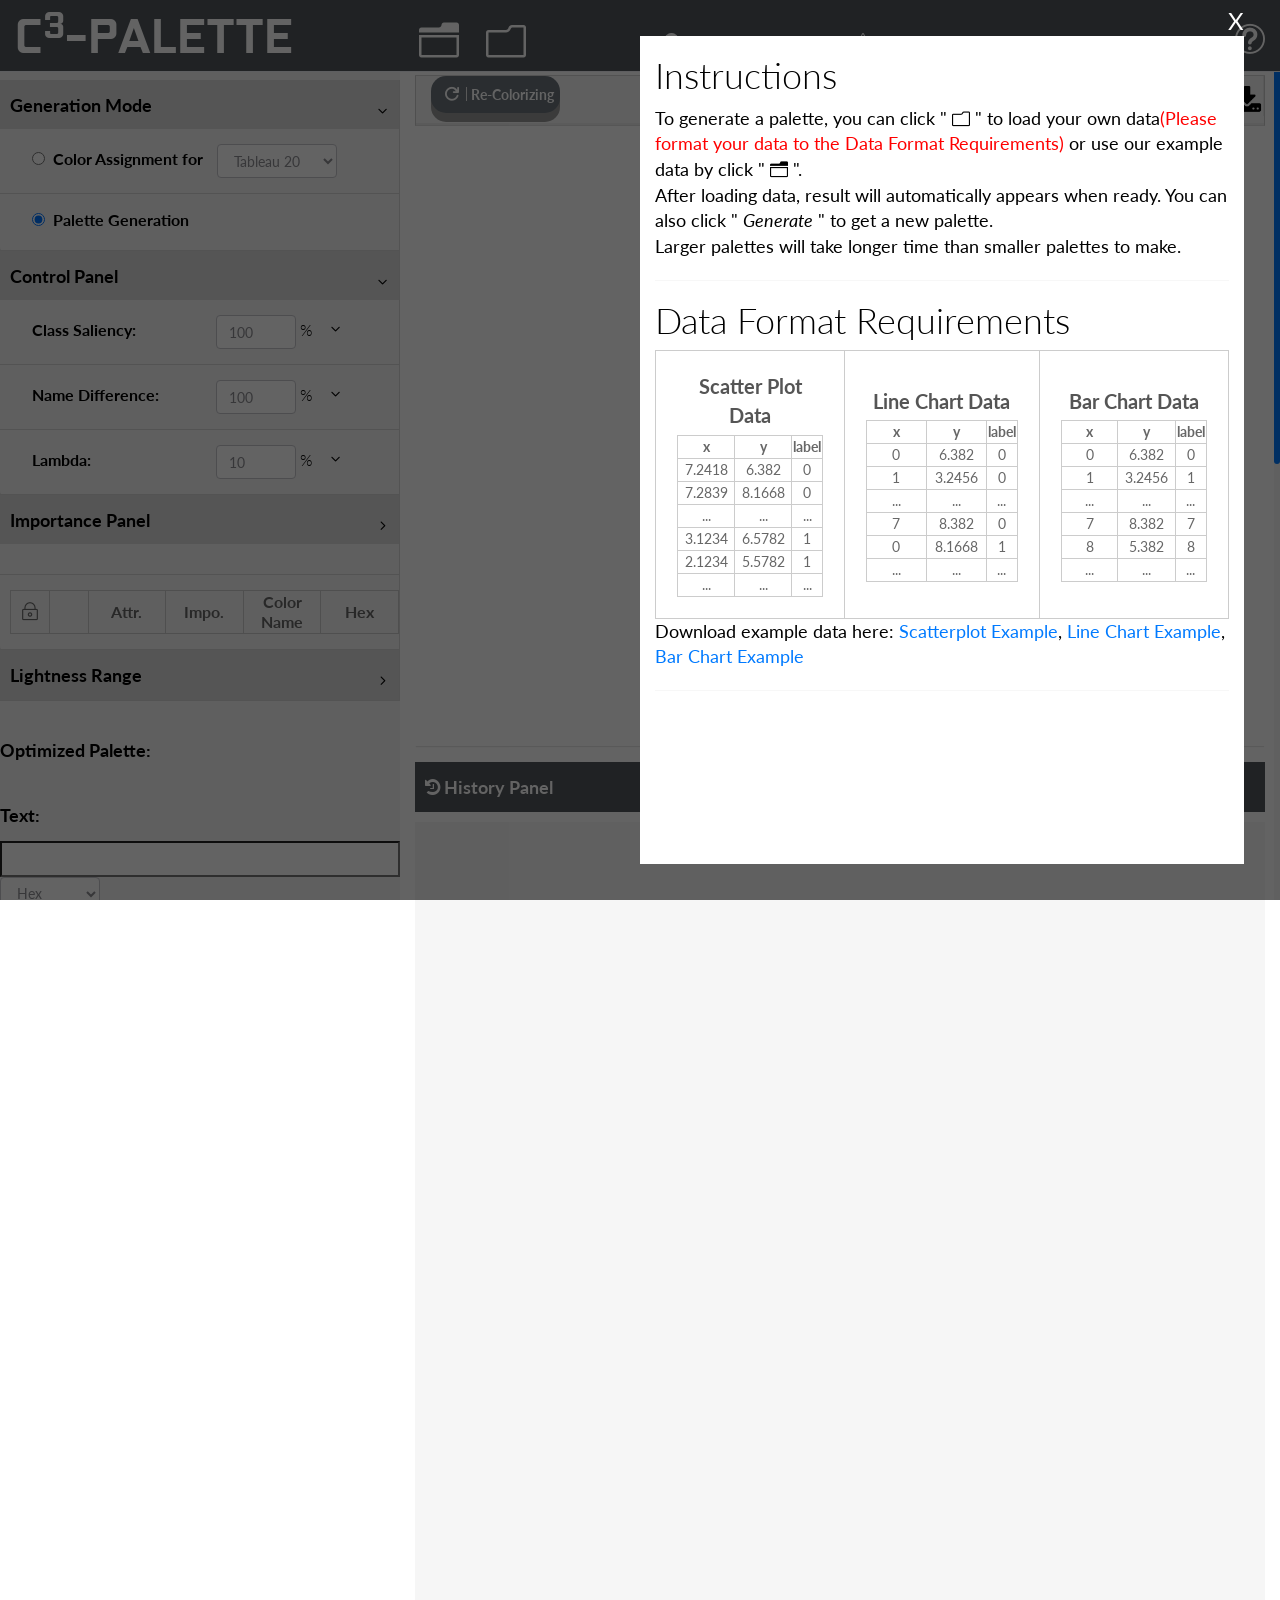
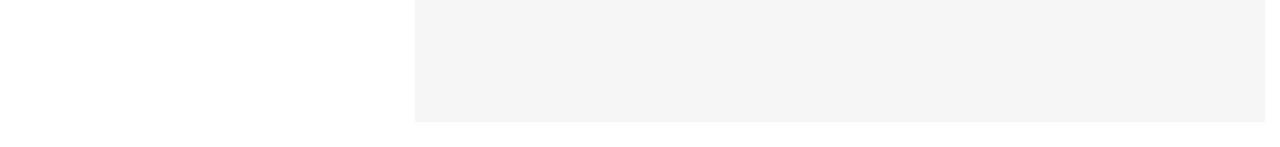
==== commit 000b284b: "update" ====
--- a/index.html
+++ b/index.html
@@ -291,7 +291,7 @@
                                         style="margin-left: 160px;" oninput="changeSlider(this.name, this.value)" />
                                 </div>
                             </li>
-                            <li style="display: inline-block;">
+                            <li>
                                 <div class="menu-sidebar-div" style="padding-left: 32px;">
                                     <label style="width: 180px;"><strong>Lambda:</strong> </label>
                                     <input class="form-control" id="inputBox_lambda" type="number" value="10" step="1"
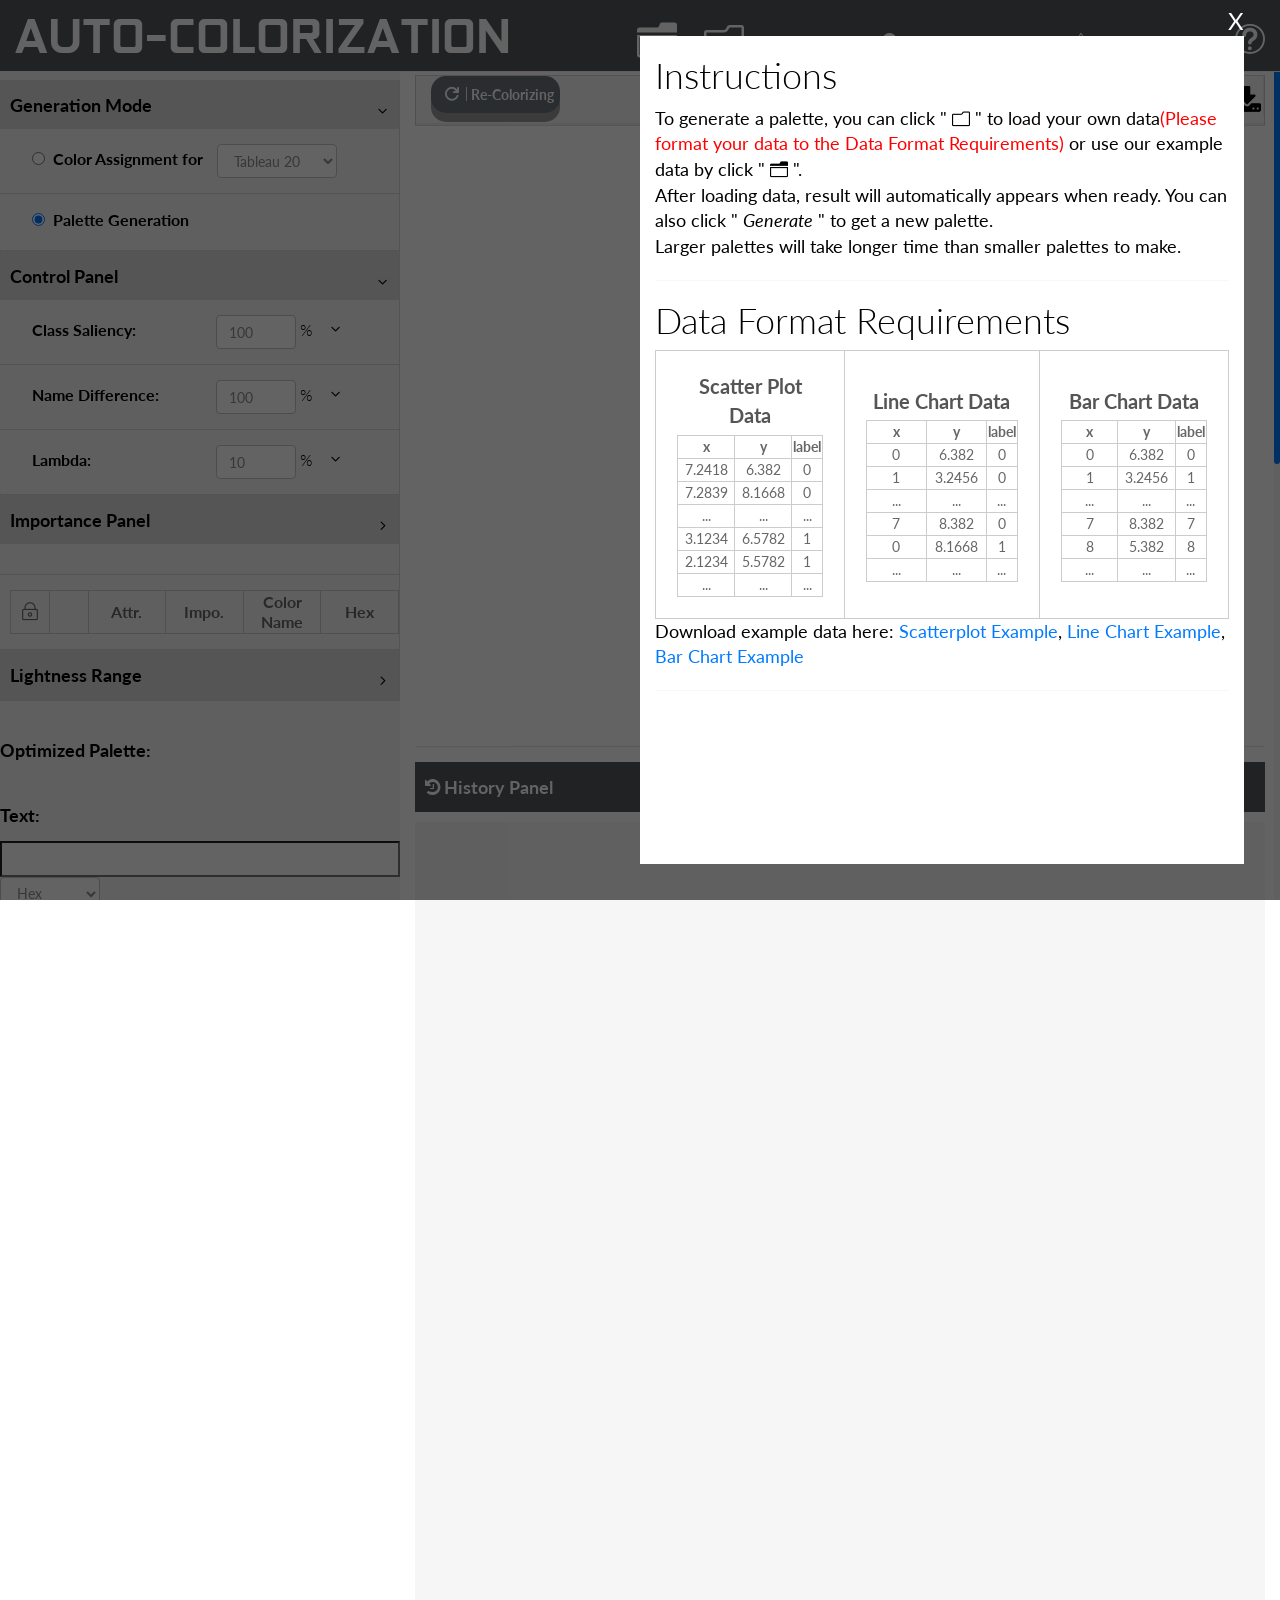
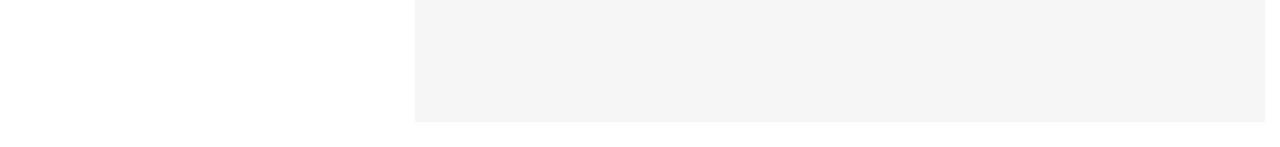
==== commit 37d9d3b3: "Update index.html" ====
--- a/index.html
+++ b/index.html
@@ -4,7 +4,7 @@
 <head>
     <meta charset="utf-8">
     <meta name="viewport" content="width=device-width, initial-scale=1.0">
-    <title>C3-palette</title>
+    <title>AutoColorization</title>
     <link rel="shortcut icon" href="favicon.ico">
 
     <script type="text/javascript" src="js/lib/jquery-3.2.1.min.js"></script>
@@ -38,8 +38,7 @@
         <header class="header dark-bg">
 
             <!--logo start-->
-            <p><a href="index.html" class="logo">C<sup
-                        style="vertical-align: top;line-height: 50px;top: 0;">3</sup>-Palette</a></p>
+            <p><a href="index.html" class="logo">AUTO-COLORIZATION</a></p>
             <!--logo end-->
 
             <div style="float: left;margin-left: 120px;width: 200px;">
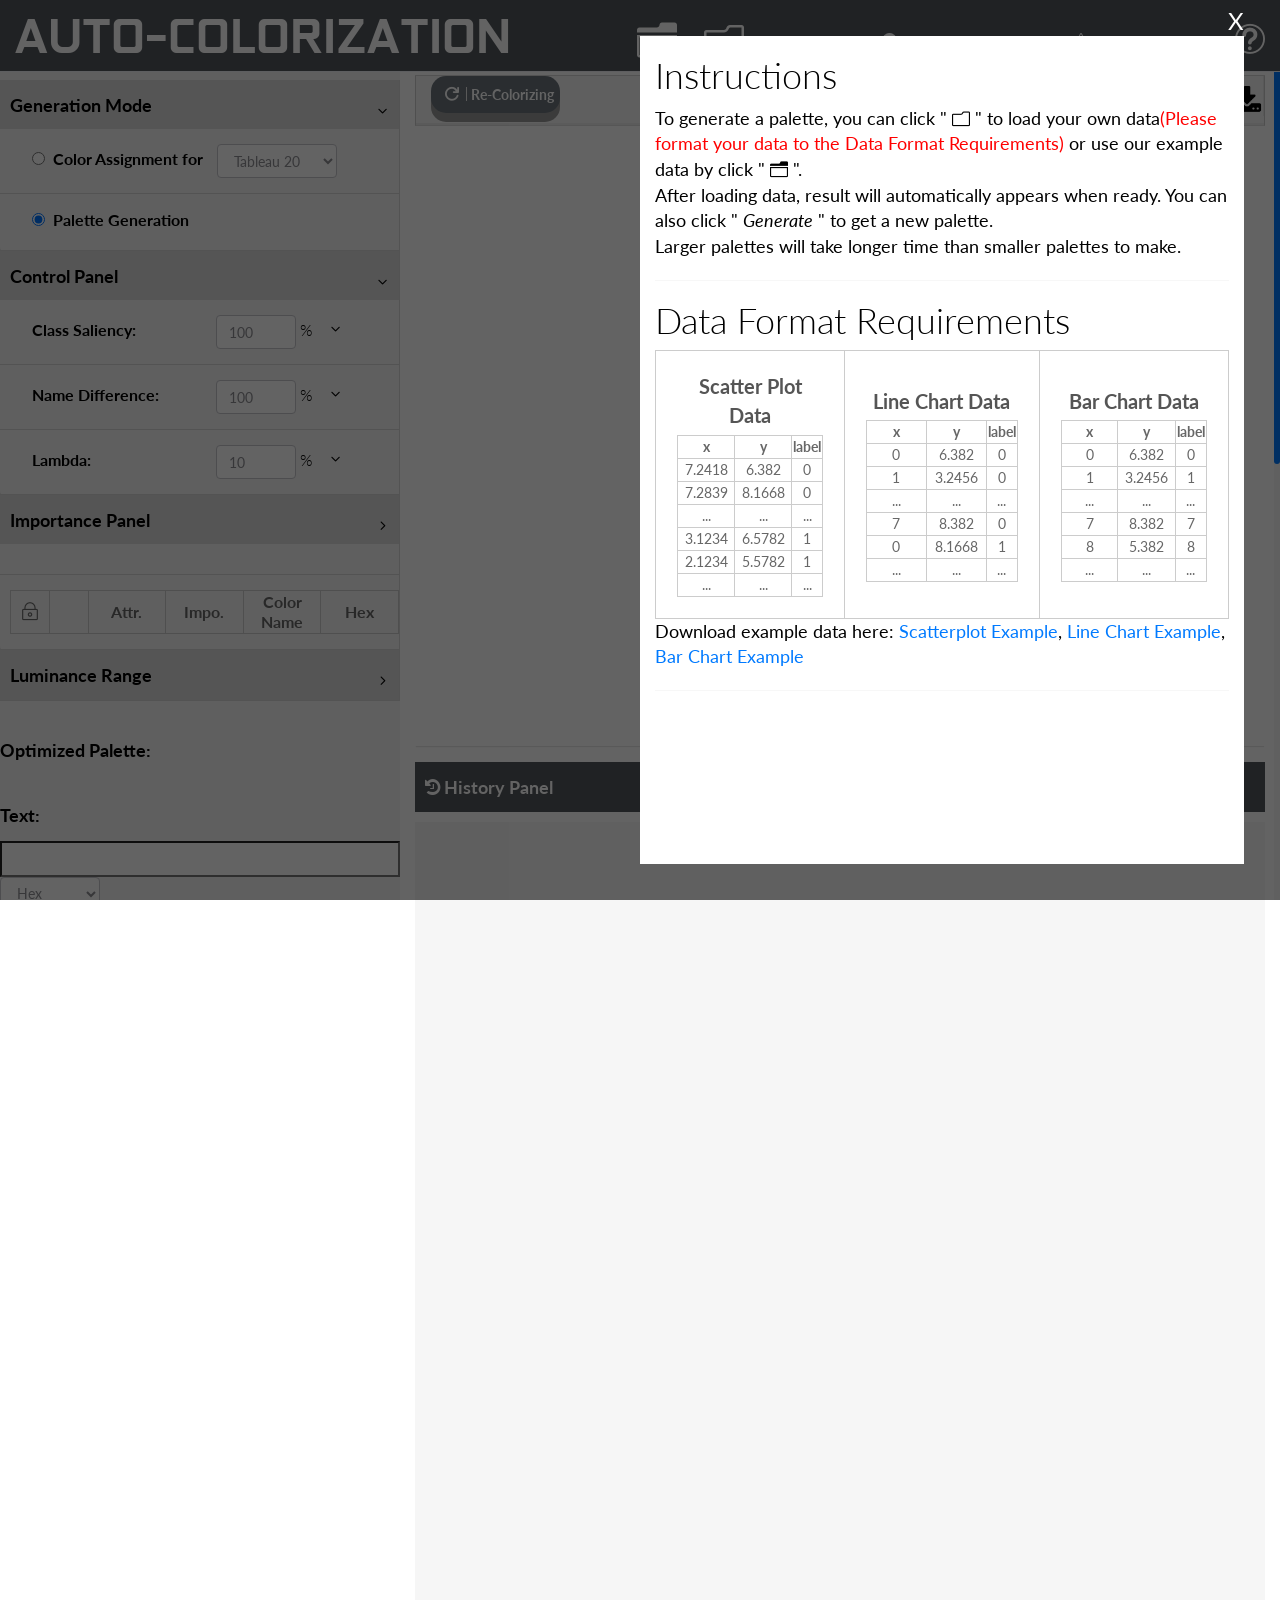
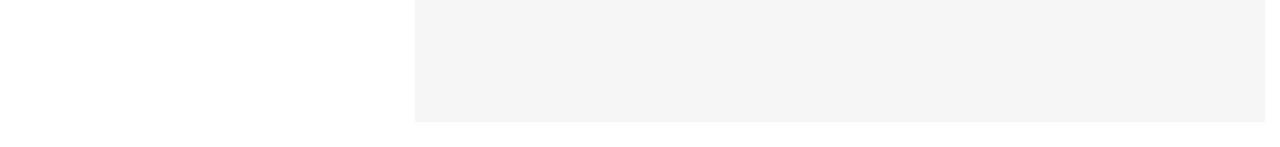
==== commit d07693c4: "update" ====
--- a/index.html
+++ b/index.html
@@ -352,7 +352,7 @@
                     </li>
                     <li class="sub-menu">
                         <a href="javascript:;" class="">
-                            <span>Lightness Range</span>
+                            <span>Luminance Range</span>
                             <span class="menu-arrow arrow_carrot-right"></span>
                         </a>
                         <ul class="sub">
